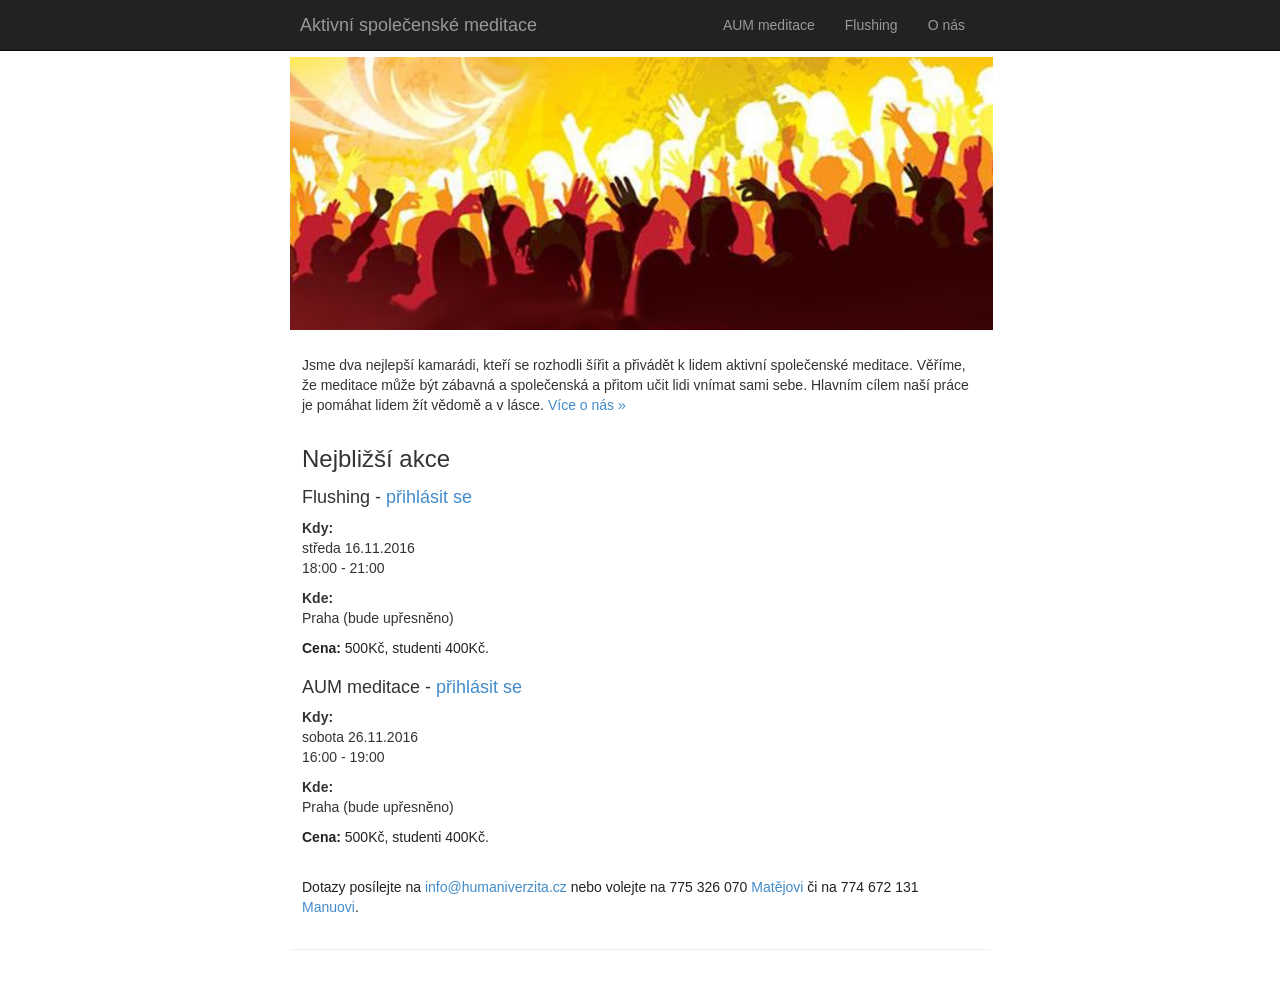
==== index.html @ d00f50be "Merge branch 'devB'" ====
<!DOCTYPE html>
<html class=" js flexbox flexboxlegacy canvas canvastext webgl no-touch geolocation postmessage websqldatabase indexeddb hashchange history draganddrop websockets rgba hsla multiplebgs backgroundsize borderimage borderradius boxshadow textshadow opacity cssanimations csscolumns cssgradients cssreflections csstransforms no-csstransforms3d csstransitions fontface no-generatedcontent video audio localstorage sessionstorage webworkers applicationcache svg inlinesvg smil svgclippaths"><head><meta http-equiv="Content-Type" content="text/html; charset=UTF-8">
    
    <meta name="viewport" content="width=device-width, initial-scale=1.0">
    <title>Aktivní společenské meditace - Humaniverzita v ČR</title>

    <link rel="stylesheet" type="text/css" href="./src/css.css">
    
    <script src="./src/modernizr"></script>

    <script src="./src/jquery"></script>

    <script src="./src/bootstrap"></script>
    

    <style>
        h1,
        h2,
        h3 {
          margin-top: 31px;
          margin-bottom: 15px;
}
        p.bold {
            font-weight: bold;
        }
        .nav .nav-divider {
          background-color: #464646
        }
        img {
                padding: 11px;
                display: block;
                float:left;
        }
        .center-cropped {
          background-position: center center;
          background-repeat: no-repeat;
          overflow: hidden;
        }
        .basic-text-padding {
          padding: 12px;
        }
    </style>
</head>
<body>
    <div class="navbar navbar-inverse navbar-fixed-top">
        <div class="container" style="max-width:710px">
            <div class="navbar-header">
                <button type="button" class="navbar-toggle" data-toggle="collapse" data-target=".navbar-collapse">
                    <span class="icon-bar"></span>
                    <span class="icon-bar"></span>
                    <span class="icon-bar"></span>
                </button>
                <a class="navbar-brand" href="/">
                  
                Aktivní společenské meditace</a>
            </div>
            <div class="navbar-collapse collapse">
                <ul class="nav navbar-nav navbar-right">
                    <li><a href="/aum">AUM meditace</a></li>
                    <li><a href="h/flushing">Flushing</a></li>
                    <li class="nav-divider"> </li>

                    <li></li>
                    <li><a href="/about">O nás</a></li>
                </ul>
            </div>
        </div>
    </div>
    <div class="container body-content" style="padding:0">
        <div style="max-width:700px; width:auto; margin:0 auto">
            


<img style="align-self:center; margin:0px; float:none; padding:0px; overflow: hidden; width:703px; padding-top:7px; padding-bottom:13px" src="./src/obr.jpg">

<div class="basic-text-padding">

    <p>
        Jsme dva nejlepší kamarádi, kteří se rozhodli šířit a přivádět k&nbsp;lidem aktivní společenské meditace.
        Věříme, že meditace může být zábavná a společenská a přitom učit lidi vnímat sami sebe. Hlavním
        cílem naší práce je pomáhat lidem žít vědomě a v lásce. <a href="http://aumhumaniverzita.azurewebsites.net/about">Více o nás »</a>

    </p>



    <h3 class="post-title">Nejbližší akce</h3>


    <h4>Flushing - <a target="_blank" href="https://docs.google.com/forms/d/e/1FAIpQLScLzZDaYFZD_hgGGWgdU2LEBiwb7b8utNqOBvWHoCxd4NHK_A/viewform">přihlásit se</a></h4>

    
    

    <div class="entry clearfix">
        <p>
            <strong>Kdy:</strong><br>
            středa 16.11.2016<br>18:00 - 21:00
        </p>

        <p>
            <strong>Kde:</strong><br>
            Praha (bude upřesněno)
        </p>

        <p><span style="color: #222222;"><strong>Cena:</strong> 500Kč, studenti 400Kč.</span></p>
    </div>


    <h4>AUM meditace - <a target="_blank" href="https://docs.google.com/forms/d/e/1FAIpQLSdIraZk5XUZr_aArlcseeiZ6dBXswNpOEfl-w65aJsZgCQpZQ/viewform">přihlásit se</a></h4>

    <div class="entry clearfix">
        <p>
            <strong>Kdy:</strong><br>
            sobota 26.11.2016<br>16:00 - 19:00
        </p>

        <p>
            <strong>Kde:</strong><br>
            Praha (bude upřesněno)
        </p>

        <p><span style="color: #222222;"><strong>Cena:</strong> 500Kč, studenti 400Kč.</span></p>

    </div>


    <div style="margin-top: 20px">
        <span style="color: #222222">
            Dotazy posílejte na <a href="mailto:info@humaniverzita.cz">info@humaniverzita.cz</a> nebo volejte na 775&nbsp;326&nbsp;070 <a href="http://aumhumaniverzita.azurewebsites.net/About">Matějovi</a>
            či na 774&nbsp;672&nbsp;131 <a href="http://aumhumaniverzita.azurewebsites.net/About">Manuovi</a>.
        </span>
    </div>
</div>
            <hr>
            <footer>
                
            </footer>
        </div>
        
    </div>

</body></html>
---- src/css.css ----
article,aside,details,figcaption,figure,footer,header,hgroup,main,nav,section,summary{display:block}audio,canvas,video{display:inline-block}audio:not([controls]){display:none;height:0}[hidden]{display:none}html{font-family:sans-serif;-webkit-text-size-adjust:100%;-ms-text-size-adjust:100%}body{margin:0}a:focus{outline:thin dotted}a:active,a:hover{outline:0}h1{margin:.67em 0;font-size:2em}abbr[title]{border-bottom:1px dotted}b,strong{font-weight:bold}dfn{font-style:italic}hr{height:0;-moz-box-sizing:content-box;box-sizing:content-box}mark{color:#000;background:#ff0}code,kbd,pre,samp{font-family:monospace,serif;font-size:1em}pre{white-space:pre-wrap}q{quotes:"“" "”" "‘" "’"}small{font-size:80%}sub,sup{position:relative;font-size:75%;line-height:0;vertical-align:baseline}sup{top:-.5em}sub{bottom:-.25em}img{border:0}svg:not(:root){overflow:hidden}figure{margin:0}fieldset{padding:.35em .625em .75em;margin:0 2px;border:1px solid silver}legend{padding:0;border:0}button,input,select,textarea{margin:0;font-family:inherit;font-size:100%}button,input{line-height:normal}button,select{text-transform:none}button,html input[type="button"],input[type="reset"],input[type="submit"]{cursor:pointer;-webkit-appearance:button}button[disabled],html input[disabled]{cursor:default}input[type="checkbox"],input[type="radio"]{padding:0;box-sizing:border-box}input[type="search"]{-webkit-box-sizing:content-box;-moz-box-sizing:content-box;box-sizing:content-box;-webkit-appearance:textfield}input[type="search"]::-webkit-search-cancel-button,input[type="search"]::-webkit-search-decoration{-webkit-appearance:none}button::-moz-focus-inner,input::-moz-focus-inner{padding:0;border:0}textarea{overflow:auto;vertical-align:top}table{border-collapse:collapse;border-spacing:0}@media print{*{color:#000!important;text-shadow:none!important;background:transparent!important;box-shadow:none!important}a,a:visited{text-decoration:underline}a[href]:after{content:" (" attr(href) ")"}abbr[title]:after{content:" (" attr(title) ")"}.ir a:after,a[href^="javascript:"]:after,a[href^="#"]:after{content:""}pre,blockquote{border:1px solid #999;page-break-inside:avoid}thead{display:table-header-group}tr,img{page-break-inside:avoid}img{max-width:100%!important}@page{margin:2cm .5cm}p,h2,h3{orphans:3;widows:3}h2,h3{page-break-after:avoid}.navbar{display:none}.table td,.table th{background-color:#fff!important}.btn>.caret,.dropup>.btn>.caret{border-top-color:#000!important}.label{border:1px solid #000}.table{border-collapse:collapse!important}.table-bordered th,.table-bordered td{border:1px solid #ddd!important}}*,*:before,*:after{-webkit-box-sizing:border-box;-moz-box-sizing:border-box;box-sizing:border-box}html{font-size:62.5%;-webkit-tap-highlight-color:rgba(0,0,0,0)}body{font-family:"Helvetica Neue",Helvetica,Arial,sans-serif;font-size:14px;line-height:1.428571429;color:#333;background-color:#fff}input,button,select,textarea{font-family:inherit;font-size:inherit;line-height:inherit}button,input,select[multiple],textarea{background-image:none}a{color:#428bca;text-decoration:none}a:hover,a:focus{color:#2a6496;text-decoration:underline}a:focus{outline:thin dotted #333;outline:5px auto -webkit-focus-ring-color;outline-offset:-2px}img{vertical-align:middle}.img-responsive{display:block;height:auto;max-width:100%}.img-rounded{border-radius:6px}.img-thumbnail{display:inline-block;height:auto;max-width:100%;padding:4px;line-height:1.428571429;background-color:#fff;border:1px solid #ddd;border-radius:4px;-webkit-transition:all .2s ease-in-out;transition:all .2s ease-in-out}.img-circle{border-radius:50%}hr{margin-top:20px;margin-bottom:20px;border:0;border-top:1px solid #eee}.sr-only{position:absolute;width:1px;height:1px;padding:0;margin:-1px;overflow:hidden;clip:rect(0 0 0 0);border:0}p{margin:0 0 10px}.lead{margin-bottom:20px;font-size:16.099999999999998px;font-weight:200;line-height:1.4}@media(min-width:768px){.lead{font-size:21px}}small{font-size:85%}cite{font-style:normal}.text-muted{color:#999}.text-primary{color:#428bca}.text-warning{color:#c09853}.text-danger{color:#b94a48}.text-success{color:#468847}.text-info{color:#3a87ad}.text-left{text-align:left}.text-right{text-align:right}.text-center{text-align:center}h1,h2,h3,h4,h5,h6,.h1,.h2,.h3,.h4,.h5,.h6{font-family:"Helvetica Neue",Helvetica,Arial,sans-serif;font-weight:500;line-height:1.1}h1 small,h2 small,h3 small,h4 small,h5 small,h6 small,.h1 small,.h2 small,.h3 small,.h4 small,.h5 small,.h6 small{font-weight:normal;line-height:1;color:#999}h1,h2,h3{margin-top:20px;margin-bottom:10px}h4,h5,h6{margin-top:10px;margin-bottom:10px}h1,.h1{font-size:36px}h2,.h2{font-size:30px}h3,.h3{font-size:24px}h4,.h4{font-size:18px}h5,.h5{font-size:14px}h6,.h6{font-size:12px}h1 small,.h1 small{font-size:24px}h2 small,.h2 small{font-size:18px}h3 small,.h3 small,h4 small,.h4 small{font-size:14px}.page-header{padding-bottom:9px;margin:40px 0 20px;border-bottom:1px solid #eee}ul,ol{margin-top:0;margin-bottom:10px}ul ul,ol ul,ul ol,ol ol{margin-bottom:0}.list-unstyled{padding-left:0;list-style:none}.list-inline{padding-left:0;list-style:none}.list-inline>li{display:inline-block;padding-right:5px;padding-left:5px}dl{margin-bottom:20px}dt,dd{line-height:1.428571429}dt{font-weight:bold}dd{margin-left:0}@media(min-width:768px){.dl-horizontal dt{float:left;width:160px;overflow:hidden;clear:left;text-align:right;text-overflow:ellipsis;white-space:nowrap}.dl-horizontal dd{margin-left:180px}.dl-horizontal dd:before,.dl-horizontal dd:after{display:table;content:" "}.dl-horizontal dd:after{clear:both}.dl-horizontal dd:before,.dl-horizontal dd:after{display:table;content:" "}.dl-horizontal dd:after{clear:both}}abbr[title],abbr[data-original-title]{cursor:help;border-bottom:1px dotted #999}abbr.initialism{font-size:90%;text-transform:uppercase}blockquote{padding:10px 20px;margin:0 0 20px;border-left:5px solid #eee}blockquote p{font-size:17.5px;font-weight:300;line-height:1.25}blockquote p:last-child{margin-bottom:0}blockquote small{display:block;line-height:1.428571429;color:#999}blockquote small:before{content:'— '}blockquote.pull-right{padding-right:15px;padding-left:0;border-right:5px solid #eee;border-left:0}blockquote.pull-right p,blockquote.pull-right small{text-align:right}blockquote.pull-right small:before{content:''}blockquote.pull-right small:after{content:' —'}q:before,q:after,blockquote:before,blockquote:after{content:""}address{display:block;margin-bottom:20px;font-style:normal;line-height:1.428571429}code,pre{font-family:Monaco,Menlo,Consolas,"Courier New",monospace}code{padding:2px 4px;font-size:90%;color:#c7254e;white-space:nowrap;background-color:#f9f2f4;border-radius:4px}pre{display:block;padding:9.5px;margin:0 0 10px;font-size:13px;line-height:1.428571429;color:#333;word-break:break-all;word-wrap:break-word;background-color:#f5f5f5;border:1px solid #ccc;border-radius:4px}pre.prettyprint{margin-bottom:20px}pre code{padding:0;font-size:inherit;color:inherit;white-space:pre-wrap;background-color:transparent;border:0}.pre-scrollable{max-height:340px;overflow-y:scroll}.container{padding-right:15px;padding-left:15px;margin-right:auto;margin-left:auto}.container:before,.container:after{display:table;content:" "}.container:after{clear:both}.container:before,.container:after{display:table;content:" "}.container:after{clear:both}.row{margin-right:-15px;margin-left:-15px}.row:before,.row:after{display:table;content:" "}.row:after{clear:both}.row:before,.row:after{display:table;content:" "}.row:after{clear:both}.col-xs-1,.col-xs-2,.col-xs-3,.col-xs-4,.col-xs-5,.col-xs-6,.col-xs-7,.col-xs-8,.col-xs-9,.col-xs-10,.col-xs-11,.col-xs-12,.col-sm-1,.col-sm-2,.col-sm-3,.col-sm-4,.col-sm-5,.col-sm-6,.col-sm-7,.col-sm-8,.col-sm-9,.col-sm-10,.col-sm-11,.col-sm-12,.col-md-1,.col-md-2,.col-md-3,.col-md-4,.col-md-5,.col-md-6,.col-md-7,.col-md-8,.col-md-9,.col-md-10,.col-md-11,.col-md-12,.col-lg-1,.col-lg-2,.col-lg-3,.col-lg-4,.col-lg-5,.col-lg-6,.col-lg-7,.col-lg-8,.col-lg-9,.col-lg-10,.col-lg-11,.col-lg-12{position:relative;min-height:1px;padding-right:15px;padding-left:15px}.col-xs-1,.col-xs-2,.col-xs-3,.col-xs-4,.col-xs-5,.col-xs-6,.col-xs-7,.col-xs-8,.col-xs-9,.col-xs-10,.col-xs-11{float:left}.col-xs-1{width:8.333333333333332%}.col-xs-2{width:16.666666666666664%}.col-xs-3{width:25%}.col-xs-4{width:33.33333333333333%}.col-xs-5{width:41.66666666666667%}.col-xs-6{width:50%}.col-xs-7{width:58.333333333333336%}.col-xs-8{width:66.66666666666666%}.col-xs-9{width:75%}.col-xs-10{width:83.33333333333334%}.col-xs-11{width:91.66666666666666%}.col-xs-12{width:100%}@media(min-width:768px){.container{max-width:750px}.col-sm-1,.col-sm-2,.col-sm-3,.col-sm-4,.col-sm-5,.col-sm-6,.col-sm-7,.col-sm-8,.col-sm-9,.col-sm-10,.col-sm-11{float:left}.col-sm-1{width:8.333333333333332%}.col-sm-2{width:16.666666666666664%}.col-sm-3{width:25%}.col-sm-4{width:33.33333333333333%}.col-sm-5{width:41.66666666666667%}.col-sm-6{width:50%}.col-sm-7{width:58.333333333333336%}.col-sm-8{width:66.66666666666666%}.col-sm-9{width:75%}.col-sm-10{width:83.33333333333334%}.col-sm-11{width:91.66666666666666%}.col-sm-12{width:100%}.col-sm-push-1{left:8.333333333333332%}.col-sm-push-2{left:16.666666666666664%}.col-sm-push-3{left:25%}.col-sm-push-4{left:33.33333333333333%}.col-sm-push-5{left:41.66666666666667%}.col-sm-push-6{left:50%}.col-sm-push-7{left:58.333333333333336%}.col-sm-push-8{left:66.66666666666666%}.col-sm-push-9{left:75%}.col-sm-push-10{left:83.33333333333334%}.col-sm-push-11{left:91.66666666666666%}.col-sm-pull-1{right:8.333333333333332%}.col-sm-pull-2{right:16.666666666666664%}.col-sm-pull-3{right:25%}.col-sm-pull-4{right:33.33333333333333%}.col-sm-pull-5{right:41.66666666666667%}.col-sm-pull-6{right:50%}.col-sm-pull-7{right:58.333333333333336%}.col-sm-pull-8{right:66.66666666666666%}.col-sm-pull-9{right:75%}.col-sm-pull-10{right:83.33333333333334%}.col-sm-pull-11{right:91.66666666666666%}.col-sm-offset-1{margin-left:8.333333333333332%}.col-sm-offset-2{margin-left:16.666666666666664%}.col-sm-offset-3{margin-left:25%}.col-sm-offset-4{margin-left:33.33333333333333%}.col-sm-offset-5{margin-left:41.66666666666667%}.col-sm-offset-6{margin-left:50%}.col-sm-offset-7{margin-left:58.333333333333336%}.col-sm-offset-8{margin-left:66.66666666666666%}.col-sm-offset-9{margin-left:75%}.col-sm-offset-10{margin-left:83.33333333333334%}.col-sm-offset-11{margin-left:91.66666666666666%}}@media(min-width:992px){.container{max-width:970px}.col-md-1,.col-md-2,.col-md-3,.col-md-4,.col-md-5,.col-md-6,.col-md-7,.col-md-8,.col-md-9,.col-md-10,.col-md-11{float:left}.col-md-1{width:8.333333333333332%}.col-md-2{width:16.666666666666664%}.col-md-3{width:25%}.col-md-4{width:33.33333333333333%}.col-md-5{width:41.66666666666667%}.col-md-6{width:50%}.col-md-7{width:58.333333333333336%}.col-md-8{width:66.66666666666666%}.col-md-9{width:75%}.col-md-10{width:83.33333333333334%}.col-md-11{width:91.66666666666666%}.col-md-12{width:100%}.col-md-push-0{left:auto}.col-md-push-1{left:8.333333333333332%}.col-md-push-2{left:16.666666666666664%}.col-md-push-3{left:25%}.col-md-push-4{left:33.33333333333333%}.col-md-push-5{left:41.66666666666667%}.col-md-push-6{left:50%}.col-md-push-7{left:58.333333333333336%}.col-md-push-8{left:66.66666666666666%}.col-md-push-9{left:75%}.col-md-push-10{left:83.33333333333334%}.col-md-push-11{left:91.66666666666666%}.col-md-pull-0{right:auto}.col-md-pull-1{right:8.333333333333332%}.col-md-pull-2{right:16.666666666666664%}.col-md-pull-3{right:25%}.col-md-pull-4{right:33.33333333333333%}.col-md-pull-5{right:41.66666666666667%}.col-md-pull-6{right:50%}.col-md-pull-7{right:58.333333333333336%}.col-md-pull-8{right:66.66666666666666%}.col-md-pull-9{right:75%}.col-md-pull-10{right:83.33333333333334%}.col-md-pull-11{right:91.66666666666666%}.col-md-offset-0{margin-left:0}.col-md-offset-1{margin-left:8.333333333333332%}.col-md-offset-2{margin-left:16.666666666666664%}.col-md-offset-3{margin-left:25%}.col-md-offset-4{margin-left:33.33333333333333%}.col-md-offset-5{margin-left:41.66666666666667%}.col-md-offset-6{margin-left:50%}.col-md-offset-7{margin-left:58.333333333333336%}.col-md-offset-8{margin-left:66.66666666666666%}.col-md-offset-9{margin-left:75%}.col-md-offset-10{margin-left:83.33333333333334%}.col-md-offset-11{margin-left:91.66666666666666%}}@media(min-width:1200px){.container{max-width:1170px}.col-lg-1,.col-lg-2,.col-lg-3,.col-lg-4,.col-lg-5,.col-lg-6,.col-lg-7,.col-lg-8,.col-lg-9,.col-lg-10,.col-lg-11{float:left}.col-lg-1{width:8.333333333333332%}.col-lg-2{width:16.666666666666664%}.col-lg-3{width:25%}.col-lg-4{width:33.33333333333333%}.col-lg-5{width:41.66666666666667%}.col-lg-6{width:50%}.col-lg-7{width:58.333333333333336%}.col-lg-8{width:66.66666666666666%}.col-lg-9{width:75%}.col-lg-10{width:83.33333333333334%}.col-lg-11{width:91.66666666666666%}.col-lg-12{width:100%}.col-lg-push-0{left:auto}.col-lg-push-1{left:8.333333333333332%}.col-lg-push-2{left:16.666666666666664%}.col-lg-push-3{left:25%}.col-lg-push-4{left:33.33333333333333%}.col-lg-push-5{left:41.66666666666667%}.col-lg-push-6{left:50%}.col-lg-push-7{left:58.333333333333336%}.col-lg-push-8{left:66.66666666666666%}.col-lg-push-9{left:75%}.col-lg-push-10{left:83.33333333333334%}.col-lg-push-11{left:91.66666666666666%}.col-lg-pull-0{right:auto}.col-lg-pull-1{right:8.333333333333332%}.col-lg-pull-2{right:16.666666666666664%}.col-lg-pull-3{right:25%}.col-lg-pull-4{right:33.33333333333333%}.col-lg-pull-5{right:41.66666666666667%}.col-lg-pull-6{right:50%}.col-lg-pull-7{right:58.333333333333336%}.col-lg-pull-8{right:66.66666666666666%}.col-lg-pull-9{right:75%}.col-lg-pull-10{right:83.33333333333334%}.col-lg-pull-11{right:91.66666666666666%}.col-lg-offset-0{margin-left:0}.col-lg-offset-1{margin-left:8.333333333333332%}.col-lg-offset-2{margin-left:16.666666666666664%}.col-lg-offset-3{margin-left:25%}.col-lg-offset-4{margin-left:33.33333333333333%}.col-lg-offset-5{margin-left:41.66666666666667%}.col-lg-offset-6{margin-left:50%}.col-lg-offset-7{margin-left:58.333333333333336%}.col-lg-offset-8{margin-left:66.66666666666666%}.col-lg-offset-9{margin-left:75%}.col-lg-offset-10{margin-left:83.33333333333334%}.col-lg-offset-11{margin-left:91.66666666666666%}}table{max-width:100%;background-color:transparent}th{text-align:left}.table{width:100%;margin-bottom:20px}.table thead>tr>th,.table tbody>tr>th,.table tfoot>tr>th,.table thead>tr>td,.table tbody>tr>td,.table tfoot>tr>td{padding:8px;line-height:1.428571429;vertical-align:top;border-top:1px solid #ddd}.table thead>tr>th{vertical-align:bottom;border-bottom:2px solid #ddd}.table caption+thead tr:first-child th,.table colgroup+thead tr:first-child th,.table thead:first-child tr:first-child th,.table caption+thead tr:first-child td,.table colgroup+thead tr:first-child td,.table thead:first-child tr:first-child td{border-top:0}.table tbody+tbody{border-top:2px solid #ddd}.table .table{background-color:#fff}.table-condensed thead>tr>th,.table-condensed tbody>tr>th,.table-condensed tfoot>tr>th,.table-condensed thead>tr>td,.table-condensed tbody>tr>td,.table-condensed tfoot>tr>td{padding:5px}.table-bordered{border:1px solid #ddd}.table-bordered>thead>tr>th,.table-bordered>tbody>tr>th,.table-bordered>tfoot>tr>th,.table-bordered>thead>tr>td,.table-bordered>tbody>tr>td,.table-bordered>tfoot>tr>td{border:1px solid #ddd}.table-bordered>thead>tr>th,.table-bordered>thead>tr>td{border-bottom-width:2px}.table-striped>tbody>tr:nth-child(odd)>td,.table-striped>tbody>tr:nth-child(odd)>th{background-color:#f9f9f9}.table-hover>tbody>tr:hover>td,.table-hover>tbody>tr:hover>th{background-color:#f5f5f5}table col[class*="col-"]{display:table-column;float:none}table td[class*="col-"],table th[class*="col-"]{display:table-cell;float:none}.table>thead>tr>td.active,.table>tbody>tr>td.active,.table>tfoot>tr>td.active,.table>thead>tr>th.active,.table>tbody>tr>th.active,.table>tfoot>tr>th.active,.table>thead>tr.active>td,.table>tbody>tr.active>td,.table>tfoot>tr.active>td,.table>thead>tr.active>th,.table>tbody>tr.active>th,.table>tfoot>tr.active>th{background-color:#f5f5f5}.table>thead>tr>td.success,.table>tbody>tr>td.success,.table>tfoot>tr>td.success,.table>thead>tr>th.success,.table>tbody>tr>th.success,.table>tfoot>tr>th.success,.table>thead>tr.success>td,.table>tbody>tr.success>td,.table>tfoot>tr.success>td,.table>thead>tr.success>th,.table>tbody>tr.success>th,.table>tfoot>tr.success>th{background-color:#dff0d8;border-color:#d6e9c6}.table-hover>tbody>tr>td.success:hover,.table-hover>tbody>tr>th.success:hover,.table-hover>tbody>tr.success:hover>td{background-color:#d0e9c6;border-color:#c9e2b3}.table>thead>tr>td.danger,.table>tbody>tr>td.danger,.table>tfoot>tr>td.danger,.table>thead>tr>th.danger,.table>tbody>tr>th.danger,.table>tfoot>tr>th.danger,.table>thead>tr.danger>td,.table>tbody>tr.danger>td,.table>tfoot>tr.danger>td,.table>thead>tr.danger>th,.table>tbody>tr.danger>th,.table>tfoot>tr.danger>th{background-color:#f2dede;border-color:#eed3d7}.table-hover>tbody>tr>td.danger:hover,.table-hover>tbody>tr>th.danger:hover,.table-hover>tbody>tr.danger:hover>td{background-color:#ebcccc;border-color:#e6c1c7}.table>thead>tr>td.warning,.table>tbody>tr>td.warning,.table>tfoot>tr>td.warning,.table>thead>tr>th.warning,.table>tbody>tr>th.warning,.table>tfoot>tr>th.warning,.table>thead>tr.warning>td,.table>tbody>tr.warning>td,.table>tfoot>tr.warning>td,.table>thead>tr.warning>th,.table>tbody>tr.warning>th,.table>tfoot>tr.warning>th{background-color:#fcf8e3;border-color:#fbeed5}.table-hover>tbody>tr>td.warning:hover,.table-hover>tbody>tr>th.warning:hover,.table-hover>tbody>tr.warning:hover>td{background-color:#faf2cc;border-color:#f8e5be}@media(max-width:768px){.table-responsive{width:100%;margin-bottom:15px;overflow-x:scroll;overflow-y:hidden;border:1px solid #ddd}.table-responsive>.table{margin-bottom:0;background-color:#fff}.table-responsive>.table>thead>tr>th,.table-responsive>.table>tbody>tr>th,.table-responsive>.table>tfoot>tr>th,.table-responsive>.table>thead>tr>td,.table-responsive>.table>tbody>tr>td,.table-responsive>.table>tfoot>tr>td{white-space:nowrap}.table-responsive>.table-bordered{border:0}.table-responsive>.table-bordered>thead>tr>th:first-child,.table-responsive>.table-bordered>tbody>tr>th:first-child,.table-responsive>.table-bordered>tfoot>tr>th:first-child,.table-responsive>.table-bordered>thead>tr>td:first-child,.table-responsive>.table-bordered>tbody>tr>td:first-child,.table-responsive>.table-bordered>tfoot>tr>td:first-child{border-left:0}.table-responsive>.table-bordered>thead>tr>th:last-child,.table-responsive>.table-bordered>tbody>tr>th:last-child,.table-responsive>.table-bordered>tfoot>tr>th:last-child,.table-responsive>.table-bordered>thead>tr>td:last-child,.table-responsive>.table-bordered>tbody>tr>td:last-child,.table-responsive>.table-bordered>tfoot>tr>td:last-child{border-right:0}.table-responsive>.table-bordered>thead>tr:last-child>th,.table-responsive>.table-bordered>tbody>tr:last-child>th,.table-responsive>.table-bordered>tfoot>tr:last-child>th,.table-responsive>.table-bordered>thead>tr:last-child>td,.table-responsive>.table-bordered>tbody>tr:last-child>td,.table-responsive>.table-bordered>tfoot>tr:last-child>td{border-bottom:0}}fieldset{padding:0;margin:0;border:0}legend{display:block;width:100%;padding:0;margin-bottom:20px;font-size:21px;line-height:inherit;color:#333;border:0;border-bottom:1px solid #e5e5e5}label{display:inline-block;margin-bottom:5px;font-weight:bold}input[type="search"]{-webkit-box-sizing:border-box;-moz-box-sizing:border-box;box-sizing:border-box}input[type="radio"],input[type="checkbox"]{margin:4px 0 0;margin-top:1px \9;line-height:normal}input[type="file"]{display:block}select[multiple],select[size]{height:auto}select optgroup{font-family:inherit;font-size:inherit;font-style:inherit}input[type="file"]:focus,input[type="radio"]:focus,input[type="checkbox"]:focus{outline:thin dotted #333;outline:5px auto -webkit-focus-ring-color;outline-offset:-2px}input[type="number"]::-webkit-outer-spin-button,input[type="number"]::-webkit-inner-spin-button{height:auto}.form-control:-moz-placeholder{color:#999}.form-control::-moz-placeholder{color:#999}.form-control:-ms-input-placeholder{color:#999}.form-control::-webkit-input-placeholder{color:#999}.form-control{display:block;width:100%;height:34px;padding:6px 12px;font-size:14px;line-height:1.428571429;color:#555;vertical-align:middle;background-color:#fff;border:1px solid #ccc;border-radius:4px;-webkit-box-shadow:inset 0 1px 1px rgba(0,0,0,.075);box-shadow:inset 0 1px 1px rgba(0,0,0,.075);-webkit-transition:border-color ease-in-out .15s,box-shadow ease-in-out .15s;transition:border-color ease-in-out .15s,box-shadow ease-in-out .15s}.form-control:focus{border-color:#66afe9;outline:0;-webkit-box-shadow:inset 0 1px 1px rgba(0,0,0,.075),0 0 8px rgba(102,175,233,.6);box-shadow:inset 0 1px 1px rgba(0,0,0,.075),0 0 8px rgba(102,175,233,.6)}.form-control[disabled],.form-control[readonly],fieldset[disabled] .form-control{cursor:not-allowed;background-color:#eee}textarea.form-control{height:auto}.form-group{margin-bottom:15px}.radio,.checkbox{display:block;min-height:20px;padding-left:20px;margin-top:10px;margin-bottom:10px;vertical-align:middle}.radio label,.checkbox label{display:inline;margin-bottom:0;font-weight:normal;cursor:pointer}.radio input[type="radio"],.radio-inline input[type="radio"],.checkbox input[type="checkbox"],.checkbox-inline input[type="checkbox"]{float:left;margin-left:-20px}.radio+.radio,.checkbox+.checkbox{margin-top:-5px}.radio-inline,.checkbox-inline{display:inline-block;padding-left:20px;margin-bottom:0;font-weight:normal;vertical-align:middle;cursor:pointer}.radio-inline+.radio-inline,.checkbox-inline+.checkbox-inline{margin-top:0;margin-left:10px}input[type="radio"][disabled],input[type="checkbox"][disabled],.radio[disabled],.radio-inline[disabled],.checkbox[disabled],.checkbox-inline[disabled],fieldset[disabled] input[type="radio"],fieldset[disabled] input[type="checkbox"],fieldset[disabled] .radio,fieldset[disabled] .radio-inline,fieldset[disabled] .checkbox,fieldset[disabled] .checkbox-inline{cursor:not-allowed}.input-sm{height:30px;padding:5px 10px;font-size:12px;line-height:1.5;border-radius:3px}select.input-sm{height:30px;line-height:30px}textarea.input-sm{height:auto}.input-lg{height:45px;padding:10px 16px;font-size:18px;line-height:1.33;border-radius:6px}select.input-lg{height:45px;line-height:45px}textarea.input-lg{height:auto}.has-warning .help-block,.has-warning .control-label{color:#c09853}.has-warning .form-control{border-color:#c09853;-webkit-box-shadow:inset 0 1px 1px rgba(0,0,0,.075);box-shadow:inset 0 1px 1px rgba(0,0,0,.075)}.has-warning .form-control:focus{border-color:#a47e3c;-webkit-box-shadow:inset 0 1px 1px rgba(0,0,0,.075),0 0 6px #dbc59e;box-shadow:inset 0 1px 1px rgba(0,0,0,.075),0 0 6px #dbc59e}.has-warning .input-group-addon{color:#c09853;background-color:#fcf8e3;border-color:#c09853}.has-error .help-block,.has-error .control-label{color:#b94a48}.has-error .form-control{border-color:#b94a48;-webkit-box-shadow:inset 0 1px 1px rgba(0,0,0,.075);box-shadow:inset 0 1px 1px rgba(0,0,0,.075)}.has-error .form-control:focus{border-color:#953b39;-webkit-box-shadow:inset 0 1px 1px rgba(0,0,0,.075),0 0 6px #d59392;box-shadow:inset 0 1px 1px rgba(0,0,0,.075),0 0 6px #d59392}.has-error .input-group-addon{color:#b94a48;background-color:#f2dede;border-color:#b94a48}.has-success .help-block,.has-success .control-label{color:#468847}.has-success .form-control{border-color:#468847;-webkit-box-shadow:inset 0 1px 1px rgba(0,0,0,.075);box-shadow:inset 0 1px 1px rgba(0,0,0,.075)}.has-success .form-control:focus{border-color:#356635;-webkit-box-shadow:inset 0 1px 1px rgba(0,0,0,.075),0 0 6px #7aba7b;box-shadow:inset 0 1px 1px rgba(0,0,0,.075),0 0 6px #7aba7b}.has-success .input-group-addon{color:#468847;background-color:#dff0d8;border-color:#468847}.form-control-static{padding-top:7px;margin-bottom:0}.help-block{display:block;margin-top:5px;margin-bottom:10px;color:#737373}@media(min-width:768px){.form-inline .form-group{display:inline-block;margin-bottom:0;vertical-align:middle}.form-inline .form-control{display:inline-block}.form-inline .radio,.form-inline .checkbox{display:inline-block;padding-left:0;margin-top:0;margin-bottom:0}.form-inline .radio input[type="radio"],.form-inline .checkbox input[type="checkbox"]{float:none;margin-left:0}}.form-horizontal .control-label,.form-horizontal .radio,.form-horizontal .checkbox,.form-horizontal .radio-inline,.form-horizontal .checkbox-inline{padding-top:7px;margin-top:0;margin-bottom:0}.form-horizontal .form-group{margin-right:-15px;margin-left:-15px}.form-horizontal .form-group:before,.form-horizontal .form-group:after{display:table;content:" "}.form-horizontal .form-group:after{clear:both}.form-horizontal .form-group:before,.form-horizontal .form-group:after{display:table;content:" "}.form-horizontal .form-group:after{clear:both}@media(min-width:768px){.form-horizontal .control-label{text-align:right}}.btn{display:inline-block;padding:6px 12px;margin-bottom:0;font-size:14px;font-weight:normal;line-height:1.428571429;text-align:center;white-space:nowrap;vertical-align:middle;cursor:pointer;border:1px solid transparent;border-radius:4px;-webkit-user-select:none;-moz-user-select:none;-ms-user-select:none;-o-user-select:none;user-select:none}.btn:focus{outline:thin dotted #333;outline:5px auto -webkit-focus-ring-color;outline-offset:-2px}.btn:hover,.btn:focus{color:#333;text-decoration:none}.btn:active,.btn.active{background-image:none;outline:0;-webkit-box-shadow:inset 0 3px 5px rgba(0,0,0,.125);box-shadow:inset 0 3px 5px rgba(0,0,0,.125)}.btn.disabled,.btn[disabled],fieldset[disabled] .btn{pointer-events:none;cursor:not-allowed;opacity:.65;filter:alpha(opacity=65);-webkit-box-shadow:none;box-shadow:none}.btn-default{color:#333;background-color:#fff;border-color:#ccc}.btn-default:hover,.btn-default:focus,.btn-default:active,.btn-default.active,.open .dropdown-toggle.btn-default{color:#333;background-color:#ebebeb;border-color:#adadad}.btn-default:active,.btn-default.active,.open .dropdown-toggle.btn-default{background-image:none}.btn-default.disabled,.btn-default[disabled],fieldset[disabled] .btn-default,.btn-default.disabled:hover,.btn-default[disabled]:hover,fieldset[disabled] .btn-default:hover,.btn-default.disabled:focus,.btn-default[disabled]:focus,fieldset[disabled] .btn-default:focus,.btn-default.disabled:active,.btn-default[disabled]:active,fieldset[disabled] .btn-default:active,.btn-default.disabled.active,.btn-default[disabled].active,fieldset[disabled] .btn-default.active{background-color:#fff;border-color:#ccc}.btn-primary{color:#fff;background-color:#428bca;border-color:#357ebd}.btn-primary:hover,.btn-primary:focus,.btn-primary:active,.btn-primary.active,.open .dropdown-toggle.btn-primary{color:#fff;background-color:#3276b1;border-color:#285e8e}.btn-primary:active,.btn-primary.active,.open .dropdown-toggle.btn-primary{background-image:none}.btn-primary.disabled,.btn-primary[disabled],fieldset[disabled] .btn-primary,.btn-primary.disabled:hover,.btn-primary[disabled]:hover,fieldset[disabled] .btn-primary:hover,.btn-primary.disabled:focus,.btn-primary[disabled]:focus,fieldset[disabled] .btn-primary:focus,.btn-primary.disabled:active,.btn-primary[disabled]:active,fieldset[disabled] .btn-primary:active,.btn-primary.disabled.active,.btn-primary[disabled].active,fieldset[disabled] .btn-primary.active{background-color:#428bca;border-color:#357ebd}.btn-warning{color:#fff;background-color:#f0ad4e;border-color:#eea236}.btn-warning:hover,.btn-warning:focus,.btn-warning:active,.btn-warning.active,.open .dropdown-toggle.btn-warning{color:#fff;background-color:#ed9c28;border-color:#d58512}.btn-warning:active,.btn-warning.active,.open .dropdown-toggle.btn-warning{background-image:none}.btn-warning.disabled,.btn-warning[disabled],fieldset[disabled] .btn-warning,.btn-warning.disabled:hover,.btn-warning[disabled]:hover,fieldset[disabled] .btn-warning:hover,.btn-warning.disabled:focus,.btn-warning[disabled]:focus,fieldset[disabled] .btn-warning:focus,.btn-warning.disabled:active,.btn-warning[disabled]:active,fieldset[disabled] .btn-warning:active,.btn-warning.disabled.active,.btn-warning[disabled].active,fieldset[disabled] .btn-warning.active{background-color:#f0ad4e;border-color:#eea236}.btn-danger{color:#fff;background-color:#d9534f;border-color:#d43f3a}.btn-danger:hover,.btn-danger:focus,.btn-danger:active,.btn-danger.active,.open .dropdown-toggle.btn-danger{color:#fff;background-color:#d2322d;border-color:#ac2925}.btn-danger:active,.btn-danger.active,.open .dropdown-toggle.btn-danger{background-image:none}.btn-danger.disabled,.btn-danger[disabled],fieldset[disabled] .btn-danger,.btn-danger.disabled:hover,.btn-danger[disabled]:hover,fieldset[disabled] .btn-danger:hover,.btn-danger.disabled:focus,.btn-danger[disabled]:focus,fieldset[disabled] .btn-danger:focus,.btn-danger.disabled:active,.btn-danger[disabled]:active,fieldset[disabled] .btn-danger:active,.btn-danger.disabled.active,.btn-danger[disabled].active,fieldset[disabled] .btn-danger.active{background-color:#d9534f;border-color:#d43f3a}.btn-success{color:#fff;background-color:#5cb85c;border-color:#4cae4c}.btn-success:hover,.btn-success:focus,.btn-success:active,.btn-success.active,.open .dropdown-toggle.btn-success{color:#fff;background-color:#47a447;border-color:#398439}.btn-success:active,.btn-success.active,.open .dropdown-toggle.btn-success{background-image:none}.btn-success.disabled,.btn-success[disabled],fieldset[disabled] .btn-success,.btn-success.disabled:hover,.btn-success[disabled]:hover,fieldset[disabled] .btn-success:hover,.btn-success.disabled:focus,.btn-success[disabled]:focus,fieldset[disabled] .btn-success:focus,.btn-success.disabled:active,.btn-success[disabled]:active,fieldset[disabled] .btn-success:active,.btn-success.disabled.active,.btn-success[disabled].active,fieldset[disabled] .btn-success.active{background-color:#5cb85c;border-color:#4cae4c}.btn-info{color:#fff;background-color:#5bc0de;border-color:#46b8da}.btn-info:hover,.btn-info:focus,.btn-info:active,.btn-info.active,.open .dropdown-toggle.btn-info{color:#fff;background-color:#39b3d7;border-color:#269abc}.btn-info:active,.btn-info.active,.open .dropdown-toggle.btn-info{background-image:none}.btn-info.disabled,.btn-info[disabled],fieldset[disabled] .btn-info,.btn-info.disabled:hover,.btn-info[disabled]:hover,fieldset[disabled] .btn-info:hover,.btn-info.disabled:focus,.btn-info[disabled]:focus,fieldset[disabled] .btn-info:focus,.btn-info.disabled:active,.btn-info[disabled]:active,fieldset[disabled] .btn-info:active,.btn-info.disabled.active,.btn-info[disabled].active,fieldset[disabled] .btn-info.active{background-color:#5bc0de;border-color:#46b8da}.btn-link{font-weight:normal;color:#428bca;cursor:pointer;border-radius:0}.btn-link,.btn-link:active,.btn-link[disabled],fieldset[disabled] .btn-link{background-color:transparent;-webkit-box-shadow:none;box-shadow:none}.btn-link,.btn-link:hover,.btn-link:focus,.btn-link:active{border-color:transparent}.btn-link:hover,.btn-link:focus{color:#2a6496;text-decoration:underline;background-color:transparent}.btn-link[disabled]:hover,fieldset[disabled] .btn-link:hover,.btn-link[disabled]:focus,fieldset[disabled] .btn-link:focus{color:#999;text-decoration:none}.btn-lg{padding:10px 16px;font-size:18px;line-height:1.33;border-radius:6px}.btn-sm,.btn-xs{padding:5px 10px;font-size:12px;line-height:1.5;border-radius:3px}.btn-xs{padding:1px 5px}.btn-block{display:block;width:100%;padding-right:0;padding-left:0}.btn-block+.btn-block{margin-top:5px}input[type="submit"].btn-block,input[type="reset"].btn-block,input[type="button"].btn-block{width:100%}.fade{opacity:0;-webkit-transition:opacity .15s linear;transition:opacity .15s linear}.fade.in{opacity:1}.collapse{display:none}.collapse.in{display:block}.collapsing{position:relative;height:0;overflow:hidden;-webkit-transition:height .35s ease;transition:height .35s ease}@font-face{font-family:'Glyphicons Halflings';src:url('../fonts/glyphicons-halflings-regular.eot');src:url('../fonts/glyphicons-halflings-regular.eot?#iefix') format('embedded-opentype'),url('../fonts/glyphicons-halflings-regular.woff') format('woff'),url('../fonts/glyphicons-halflings-regular.ttf') format('truetype'),url('../fonts/glyphicons-halflings-regular.svg#glyphicons-halflingsregular') format('svg')}.glyphicon{position:relative;top:1px;display:inline-block;font-family:'Glyphicons Halflings';-webkit-font-smoothing:antialiased;font-style:normal;font-weight:normal;line-height:1}.glyphicon-asterisk:before{content:"*"}.glyphicon-plus:before{content:"+"}.glyphicon-euro:before{content:"€"}.glyphicon-minus:before{content:"−"}.glyphicon-cloud:before{content:"☁"}.glyphicon-envelope:before{content:"✉"}.glyphicon-pencil:before{content:"✏"}.glyphicon-glass:before{content:""}.glyphicon-music:before{content:""}.glyphicon-search:before{content:""}.glyphicon-heart:before{content:""}.glyphicon-star:before{content:""}.glyphicon-star-empty:before{content:""}.glyphicon-user:before{content:""}.glyphicon-film:before{content:""}.glyphicon-th-large:before{content:""}.glyphicon-th:before{content:""}.glyphicon-th-list:before{content:""}.glyphicon-ok:before{content:""}.glyphicon-remove:before{content:""}.glyphicon-zoom-in:before{content:""}.glyphicon-zoom-out:before{content:""}.glyphicon-off:before{content:""}.glyphicon-signal:before{content:""}.glyphicon-cog:before{content:""}.glyphicon-trash:before{content:""}.glyphicon-home:before{content:""}.glyphicon-file:before{content:""}.glyphicon-time:before{content:""}.glyphicon-road:before{content:""}.glyphicon-download-alt:before{content:""}.glyphicon-download:before{content:""}.glyphicon-upload:before{content:""}.glyphicon-inbox:before{content:""}.glyphicon-play-circle:before{content:""}.glyphicon-repeat:before{content:""}.glyphicon-refresh:before{content:""}.glyphicon-list-alt:before{content:""}.glyphicon-flag:before{content:""}.glyphicon-headphones:before{content:""}.glyphicon-volume-off:before{content:""}.glyphicon-volume-down:before{content:""}.glyphicon-volume-up:before{content:""}.glyphicon-qrcode:before{content:""}.glyphicon-barcode:before{content:""}.glyphicon-tag:before{content:""}.glyphicon-tags:before{content:""}.glyphicon-book:before{content:""}.glyphicon-print:before{content:""}.glyphicon-font:before{content:""}.glyphicon-bold:before{content:""}.glyphicon-italic:before{content:""}.glyphicon-text-height:before{content:""}.glyphicon-text-width:before{content:""}.glyphicon-align-left:before{content:""}.glyphicon-align-center:before{content:""}.glyphicon-align-right:before{content:""}.glyphicon-align-justify:before{content:""}.glyphicon-list:before{content:""}.glyphicon-indent-left:before{content:""}.glyphicon-indent-right:before{content:""}.glyphicon-facetime-video:before{content:""}.glyphicon-picture:before{content:""}.glyphicon-map-marker:before{content:""}.glyphicon-adjust:before{content:""}.glyphicon-tint:before{content:""}.glyphicon-edit:before{content:""}.glyphicon-share:before{content:""}.glyphicon-check:before{content:""}.glyphicon-move:before{content:""}.glyphicon-step-backward:before{content:""}.glyphicon-fast-backward:before{content:""}.glyphicon-backward:before{content:""}.glyphicon-play:before{content:""}.glyphicon-pause:before{content:""}.glyphicon-stop:before{content:""}.glyphicon-forward:before{content:""}.glyphicon-fast-forward:before{content:""}.glyphicon-step-forward:before{content:""}.glyphicon-eject:before{content:""}.glyphicon-chevron-left:before{content:""}.glyphicon-chevron-right:before{content:""}.glyphicon-plus-sign:before{content:""}.glyphicon-minus-sign:before{content:""}.glyphicon-remove-sign:before{content:""}.glyphicon-ok-sign:before{content:""}.glyphicon-question-sign:before{content:""}.glyphicon-info-sign:before{content:""}.glyphicon-screenshot:before{content:""}.glyphicon-remove-circle:before{content:""}.glyphicon-ok-circle:before{content:""}.glyphicon-ban-circle:before{content:""}.glyphicon-arrow-left:before{content:""}.glyphicon-arrow-right:before{content:""}.glyphicon-arrow-up:before{content:""}.glyphicon-arrow-down:before{content:""}.glyphicon-share-alt:before{content:""}.glyphicon-resize-full:before{content:""}.glyphicon-resize-small:before{content:""}.glyphicon-exclamation-sign:before{content:""}.glyphicon-gift:before{content:""}.glyphicon-leaf:before{content:""}.glyphicon-eye-open:before{content:""}.glyphicon-eye-close:before{content:""}.glyphicon-warning-sign:before{content:""}.glyphicon-plane:before{content:""}.glyphicon-random:before{content:""}.glyphicon-comment:before{content:""}.glyphicon-magnet:before{content:""}.glyphicon-chevron-up:before{content:""}.glyphicon-chevron-down:before{content:""}.glyphicon-retweet:before{content:""}.glyphicon-shopping-cart:before{content:""}.glyphicon-folder-close:before{content:""}.glyphicon-folder-open:before{content:""}.glyphicon-resize-vertical:before{content:""}.glyphicon-resize-horizontal:before{content:""}.glyphicon-hdd:before{content:""}.glyphicon-bullhorn:before{content:""}.glyphicon-certificate:before{content:""}.glyphicon-thumbs-up:before{content:""}.glyphicon-thumbs-down:before{content:""}.glyphicon-hand-right:before{content:""}.glyphicon-hand-left:before{content:""}.glyphicon-hand-up:before{content:""}.glyphicon-hand-down:before{content:""}.glyphicon-circle-arrow-right:before{content:""}.glyphicon-circle-arrow-left:before{content:""}.glyphicon-circle-arrow-up:before{content:""}.glyphicon-circle-arrow-down:before{content:""}.glyphicon-globe:before{content:""}.glyphicon-tasks:before{content:""}.glyphicon-filter:before{content:""}.glyphicon-fullscreen:before{content:""}.glyphicon-dashboard:before{content:""}.glyphicon-heart-empty:before{content:""}.glyphicon-link:before{content:""}.glyphicon-phone:before{content:""}.glyphicon-usd:before{content:""}.glyphicon-gbp:before{content:""}.glyphicon-sort:before{content:""}.glyphicon-sort-by-alphabet:before{content:""}.glyphicon-sort-by-alphabet-alt:before{content:""}.glyphicon-sort-by-order:before{content:""}.glyphicon-sort-by-order-alt:before{content:""}.glyphicon-sort-by-attributes:before{content:""}.glyphicon-sort-by-attributes-alt:before{content:""}.glyphicon-unchecked:before{content:""}.glyphicon-expand:before{content:""}.glyphicon-collapse-down:before{content:""}.glyphicon-collapse-up:before{content:""}.glyphicon-log-in:before{content:""}.glyphicon-flash:before{content:""}.glyphicon-log-out:before{content:""}.glyphicon-new-window:before{content:""}.glyphicon-record:before{content:""}.glyphicon-save:before{content:""}.glyphicon-open:before{content:""}.glyphicon-saved:before{content:""}.glyphicon-import:before{content:""}.glyphicon-export:before{content:""}.glyphicon-send:before{content:""}.glyphicon-floppy-disk:before{content:""}.glyphicon-floppy-saved:before{content:""}.glyphicon-floppy-remove:before{content:""}.glyphicon-floppy-save:before{content:""}.glyphicon-floppy-open:before{content:""}.glyphicon-credit-card:before{content:""}.glyphicon-transfer:before{content:""}.glyphicon-cutlery:before{content:""}.glyphicon-header:before{content:""}.glyphicon-compressed:before{content:""}.glyphicon-earphone:before{content:""}.glyphicon-phone-alt:before{content:""}.glyphicon-tower:before{content:""}.glyphicon-stats:before{content:""}.glyphicon-sd-video:before{content:""}.glyphicon-hd-video:before{content:""}.glyphicon-subtitles:before{content:""}.glyphicon-sound-stereo:before{content:""}.glyphicon-sound-dolby:before{content:""}.glyphicon-sound-5-1:before{content:""}.glyphicon-sound-6-1:before{content:""}.glyphicon-sound-7-1:before{content:""}.glyphicon-copyright-mark:before{content:""}.glyphicon-registration-mark:before{content:""}.glyphicon-cloud-download:before{content:""}.glyphicon-cloud-upload:before{content:""}.glyphicon-tree-conifer:before{content:""}.glyphicon-tree-deciduous:before{content:""}.glyphicon-briefcase:before{content:"💼"}.glyphicon-calendar:before{content:"📅"}.glyphicon-pushpin:before{content:"📌"}.glyphicon-paperclip:before{content:"📎"}.glyphicon-camera:before{content:"📷"}.glyphicon-lock:before{content:"🔒"}.glyphicon-bell:before{content:"🔔"}.glyphicon-bookmark:before{content:"🔖"}.glyphicon-fire:before{content:"🔥"}.glyphicon-wrench:before{content:"🔧"}.caret{display:inline-block;width:0;height:0;margin-left:2px;vertical-align:middle;border-top:4px solid #000;border-right:4px solid transparent;border-bottom:0 dotted;border-left:4px solid transparent;content:""}.dropdown{position:relative}.dropdown-toggle:focus{outline:0}.dropdown-menu{position:absolute;top:100%;left:0;z-index:1000;display:none;float:left;min-width:160px;padding:5px 0;margin:2px 0 0;font-size:14px;list-style:none;background-color:#fff;border:1px solid #ccc;border:1px solid rgba(0,0,0,.15);border-radius:4px;-webkit-box-shadow:0 6px 12px rgba(0,0,0,.175);box-shadow:0 6px 12px rgba(0,0,0,.175);background-clip:padding-box}.dropdown-menu.pull-right{right:0;left:auto}.dropdown-menu .divider{height:1px;margin:9px 0;overflow:hidden;background-color:#e5e5e5}.dropdown-menu>li>a{display:block;padding:3px 20px;clear:both;font-weight:normal;line-height:1.428571429;color:#333;white-space:nowrap}.dropdown-menu>li>a:hover,.dropdown-menu>li>a:focus{color:#fff;text-decoration:none;background-color:#428bca}.dropdown-menu>.active>a,.dropdown-menu>.active>a:hover,.dropdown-menu>.active>a:focus{color:#fff;text-decoration:none;background-color:#428bca;outline:0}.dropdown-menu>.disabled>a,.dropdown-menu>.disabled>a:hover,.dropdown-menu>.disabled>a:focus{color:#999}.dropdown-menu>.disabled>a:hover,.dropdown-menu>.disabled>a:focus{text-decoration:none;cursor:not-allowed;background-color:transparent;background-image:none;filter:progid:DXImageTransform.Microsoft.gradient(enabled=false)}.open>.dropdown-menu{display:block}.open>a{outline:0}.dropdown-header{display:block;padding:3px 20px;font-size:12px;line-height:1.428571429;color:#999}.dropdown-backdrop{position:fixed;top:0;right:0;bottom:0;left:0;z-index:990}.pull-right>.dropdown-menu{right:0;left:auto}.dropup .caret,.navbar-fixed-bottom .dropdown .caret{border-top:0 dotted;border-bottom:4px solid #000;content:""}.dropup .dropdown-menu,.navbar-fixed-bottom .dropdown .dropdown-menu{top:auto;bottom:100%;margin-bottom:1px}@media(min-width:768px){.navbar-right .dropdown-menu{right:0;left:auto}}.btn-default .caret{border-top-color:#333}.btn-primary .caret,.btn-success .caret,.btn-warning .caret,.btn-danger .caret,.btn-info .caret{border-top-color:#fff}.dropup .btn-default .caret{border-bottom-color:#333}.dropup .btn-primary .caret,.dropup .btn-success .caret,.dropup .btn-warning .caret,.dropup .btn-danger .caret,.dropup .btn-info .caret{border-bottom-color:#fff}.btn-group,.btn-group-vertical{position:relative;display:inline-block;vertical-align:middle}.btn-group>.btn,.btn-group-vertical>.btn{position:relative;float:left}.btn-group>.btn:hover,.btn-group-vertical>.btn:hover,.btn-group>.btn:focus,.btn-group-vertical>.btn:focus,.btn-group>.btn:active,.btn-group-vertical>.btn:active,.btn-group>.btn.active,.btn-group-vertical>.btn.active{z-index:2}.btn-group>.btn:focus,.btn-group-vertical>.btn:focus{outline:0}.btn-group .btn+.btn,.btn-group .btn+.btn-group,.btn-group .btn-group+.btn,.btn-group .btn-group+.btn-group{margin-left:-1px}.btn-toolbar:before,.btn-toolbar:after{display:table;content:" "}.btn-toolbar:after{clear:both}.btn-toolbar:before,.btn-toolbar:after{display:table;content:" "}.btn-toolbar:after{clear:both}.btn-toolbar .btn-group{float:left}.btn-toolbar>.btn+.btn,.btn-toolbar>.btn-group+.btn,.btn-toolbar>.btn+.btn-group,.btn-toolbar>.btn-group+.btn-group{margin-left:5px}.btn-group>.btn:not(:first-child):not(:last-child):not(.dropdown-toggle){border-radius:0}.btn-group>.btn:first-child{margin-left:0}.btn-group>.btn:first-child:not(:last-child):not(.dropdown-toggle){border-top-right-radius:0;border-bottom-right-radius:0}.btn-group>.btn:last-child:not(:first-child),.btn-group>.dropdown-toggle:not(:first-child){border-bottom-left-radius:0;border-top-left-radius:0}.btn-group>.btn-group{float:left}.btn-group>.btn-group:not(:first-child):not(:last-child)>.btn{border-radius:0}.btn-group>.btn-group:first-child>.btn:last-child,.btn-group>.btn-group:first-child>.dropdown-toggle{border-top-right-radius:0;border-bottom-right-radius:0}.btn-group>.btn-group:last-child>.btn:first-child{border-bottom-left-radius:0;border-top-left-radius:0}.btn-group .dropdown-toggle:active,.btn-group.open .dropdown-toggle{outline:0}.btn-group-xs>.btn{padding:5px 10px;padding:1px 5px;font-size:12px;line-height:1.5;border-radius:3px}.btn-group-sm>.btn{padding:5px 10px;font-size:12px;line-height:1.5;border-radius:3px}.btn-group-lg>.btn{padding:10px 16px;font-size:18px;line-height:1.33;border-radius:6px}.btn-group>.btn+.dropdown-toggle{padding-right:8px;padding-left:8px}.btn-group>.btn-lg+.dropdown-toggle{padding-right:12px;padding-left:12px}.btn-group.open .dropdown-toggle{-webkit-box-shadow:inset 0 3px 5px rgba(0,0,0,.125);box-shadow:inset 0 3px 5px rgba(0,0,0,.125)}.btn .caret{margin-left:0}.btn-lg .caret{border-width:5px 5px 0;border-bottom-width:0}.dropup .btn-lg .caret{border-width:0 5px 5px}.btn-group-vertical>.btn,.btn-group-vertical>.btn-group{display:block;float:none;width:100%;max-width:100%}.btn-group-vertical>.btn-group:before,.btn-group-vertical>.btn-group:after{display:table;content:" "}.btn-group-vertical>.btn-group:after{clear:both}.btn-group-vertical>.btn-group:before,.btn-group-vertical>.btn-group:after{display:table;content:" "}.btn-group-vertical>.btn-group:after{clear:both}.btn-group-vertical>.btn-group>.btn{float:none}.btn-group-vertical>.btn+.btn,.btn-group-vertical>.btn+.btn-group,.btn-group-vertical>.btn-group+.btn,.btn-group-vertical>.btn-group+.btn-group{margin-top:-1px;margin-left:0}.btn-group-vertical>.btn:not(:first-child):not(:last-child){border-radius:0}.btn-group-vertical>.btn:first-child:not(:last-child){border-top-right-radius:4px;border-bottom-right-radius:0;border-bottom-left-radius:0}.btn-group-vertical>.btn:last-child:not(:first-child){border-top-right-radius:0;border-bottom-left-radius:4px;border-top-left-radius:0}.btn-group-vertical>.btn-group:not(:first-child):not(:last-child)>.btn{border-radius:0}.btn-group-vertical>.btn-group:first-child>.btn:last-child,.btn-group-vertical>.btn-group:first-child>.dropdown-toggle{border-bottom-right-radius:0;border-bottom-left-radius:0}.btn-group-vertical>.btn-group:last-child>.btn:first-child{border-top-right-radius:0;border-top-left-radius:0}.btn-group-justified{display:table;width:100%;border-collapse:separate;table-layout:fixed}.btn-group-justified .btn{display:table-cell;float:none;width:1%}[data-toggle="buttons"]>.btn>input[type="radio"],[data-toggle="buttons"]>.btn>input[type="checkbox"]{display:none}.input-group{position:relative;display:table;border-collapse:separate}.input-group.col{float:none;padding-right:0;padding-left:0}.input-group .form-control{width:100%;margin-bottom:0}.input-group-lg>.form-control,.input-group-lg>.input-group-addon,.input-group-lg>.input-group-btn>.btn{height:45px;padding:10px 16px;font-size:18px;line-height:1.33;border-radius:6px}select.input-group-lg>.form-control,select.input-group-lg>.input-group-addon,select.input-group-lg>.input-group-btn>.btn{height:45px;line-height:45px}textarea.input-group-lg>.form-control,textarea.input-group-lg>.input-group-addon,textarea.input-group-lg>.input-group-btn>.btn{height:auto}.input-group-sm>.form-control,.input-group-sm>.input-group-addon,.input-group-sm>.input-group-btn>.btn{height:30px;padding:5px 10px;font-size:12px;line-height:1.5;border-radius:3px}select.input-group-sm>.form-control,select.input-group-sm>.input-group-addon,select.input-group-sm>.input-group-btn>.btn{height:30px;line-height:30px}textarea.input-group-sm>.form-control,textarea.input-group-sm>.input-group-addon,textarea.input-group-sm>.input-group-btn>.btn{height:auto}.input-group-addon,.input-group-btn,.input-group .form-control{display:table-cell}.input-group-addon:not(:first-child):not(:last-child),.input-group-btn:not(:first-child):not(:last-child),.input-group .form-control:not(:first-child):not(:last-child){border-radius:0}.input-group-addon,.input-group-btn{width:1%;white-space:nowrap;vertical-align:middle}.input-group-addon{padding:6px 12px;font-size:14px;font-weight:normal;line-height:1;text-align:center;background-color:#eee;border:1px solid #ccc;border-radius:4px}.input-group-addon.input-sm{padding:5px 10px;font-size:12px;border-radius:3px}.input-group-addon.input-lg{padding:10px 16px;font-size:18px;border-radius:6px}.input-group-addon input[type="radio"],.input-group-addon input[type="checkbox"]{margin-top:0}.input-group .form-control:first-child,.input-group-addon:first-child,.input-group-btn:first-child>.btn,.input-group-btn:first-child>.dropdown-toggle,.input-group-btn:last-child>.btn:not(:last-child):not(.dropdown-toggle){border-top-right-radius:0;border-bottom-right-radius:0}.input-group-addon:first-child{border-right:0}.input-group .form-control:last-child,.input-group-addon:last-child,.input-group-btn:last-child>.btn,.input-group-btn:last-child>.dropdown-toggle,.input-group-btn:first-child>.btn:not(:first-child){border-bottom-left-radius:0;border-top-left-radius:0}.input-group-addon:last-child{border-left:0}.input-group-btn{position:relative;white-space:nowrap}.input-group-btn>.btn{position:relative}.input-group-btn>.btn+.btn{margin-left:-4px}.input-group-btn>.btn:hover,.input-group-btn>.btn:active{z-index:2}.nav{padding-left:0;margin-bottom:0;list-style:none}.nav:before,.nav:after{display:table;content:" "}.nav:after{clear:both}.nav:before,.nav:after{display:table;content:" "}.nav:after{clear:both}.nav>li{position:relative;display:block}.nav>li>a{position:relative;display:block;padding:10px 15px}.nav>li>a:hover,.nav>li>a:focus{text-decoration:none;background-color:#eee}.nav>li.disabled>a{color:#999}.nav>li.disabled>a:hover,.nav>li.disabled>a:focus{color:#999;text-decoration:none;cursor:not-allowed;background-color:transparent}.nav .open>a,.nav .open>a:hover,.nav .open>a:focus{background-color:#eee;border-color:#428bca}.nav .nav-divider{height:1px;margin:9px 0;overflow:hidden;background-color:#e5e5e5}.nav>li>a>img{max-width:none}.nav-tabs{border-bottom:1px solid #ddd}.nav-tabs>li{float:left;margin-bottom:-1px}.nav-tabs>li>a{margin-right:2px;line-height:1.428571429;border:1px solid transparent;border-radius:4px 4px 0 0}.nav-tabs>li>a:hover{border-color:#eee #eee #ddd}.nav-tabs>li.active>a,.nav-tabs>li.active>a:hover,.nav-tabs>li.active>a:focus{color:#555;cursor:default;background-color:#fff;border:1px solid #ddd;border-bottom-color:transparent}.nav-tabs.nav-justified{width:100%;border-bottom:0}.nav-tabs.nav-justified>li{float:none}.nav-tabs.nav-justified>li>a{text-align:center}@media(min-width:768px){.nav-tabs.nav-justified>li{display:table-cell;width:1%}}.nav-tabs.nav-justified>li>a{margin-right:0;border-bottom:1px solid #ddd}.nav-tabs.nav-justified>.active>a{border-bottom-color:#fff}.nav-pills>li{float:left}.nav-pills>li>a{border-radius:5px}.nav-pills>li+li{margin-left:2px}.nav-pills>li.active>a,.nav-pills>li.active>a:hover,.nav-pills>li.active>a:focus{color:#fff;background-color:#428bca}.nav-stacked>li{float:none}.nav-stacked>li+li{margin-top:2px;margin-left:0}.nav-justified{width:100%}.nav-justified>li{float:none}.nav-justified>li>a{text-align:center}@media(min-width:768px){.nav-justified>li{display:table-cell;width:1%}}.nav-tabs-justified{border-bottom:0}.nav-tabs-justified>li>a{margin-right:0;border-bottom:1px solid #ddd}.nav-tabs-justified>.active>a{border-bottom-color:#fff}.tabbable:before,.tabbable:after{display:table;content:" "}.tabbable:after{clear:both}.tabbable:before,.tabbable:after{display:table;content:" "}.tabbable:after{clear:both}.tab-content>.tab-pane,.pill-content>.pill-pane{display:none}.tab-content>.active,.pill-content>.active{display:block}.nav .caret{border-top-color:#428bca;border-bottom-color:#428bca}.nav a:hover .caret{border-top-color:#2a6496;border-bottom-color:#2a6496}.nav-tabs .dropdown-menu{margin-top:-1px;border-top-right-radius:0;border-top-left-radius:0}.navbar{position:relative;z-index:1000;min-height:50px;margin-bottom:20px;border:1px solid transparent}.navbar:before,.navbar:after{display:table;content:" "}.navbar:after{clear:both}.navbar:before,.navbar:after{display:table;content:" "}.navbar:after{clear:both}@media(min-width:768px){.navbar{border-radius:4px}}.navbar-header:before,.navbar-header:after{display:table;content:" "}.navbar-header:after{clear:both}.navbar-header:before,.navbar-header:after{display:table;content:" "}.navbar-header:after{clear:both}@media(min-width:768px){.navbar-header{float:left}}.navbar-collapse{max-height:340px;padding-right:15px;padding-left:15px;overflow-x:visible;border-top:1px solid transparent;box-shadow:inset 0 1px 0 rgba(255,255,255,.1);-webkit-overflow-scrolling:touch}.navbar-collapse:before,.navbar-collapse:after{display:table;content:" "}.navbar-collapse:after{clear:both}.navbar-collapse:before,.navbar-collapse:after{display:table;content:" "}.navbar-collapse:after{clear:both}.navbar-collapse.in{overflow-y:auto}@media(min-width:768px){.navbar-collapse{width:auto;border-top:0;box-shadow:none}.navbar-collapse.collapse{display:block!important;height:auto!important;padding-bottom:0;overflow:visible!important}.navbar-collapse.in{overflow-y:visible}.navbar-collapse .navbar-nav.navbar-left:first-child{margin-left:-15px}.navbar-collapse .navbar-nav.navbar-right:last-child{margin-right:-15px}.navbar-collapse .navbar-text:last-child{margin-right:0}}.container>.navbar-header,.container>.navbar-collapse{margin-right:-15px;margin-left:-15px}@media(min-width:768px){.container>.navbar-header,.container>.navbar-collapse{margin-right:0;margin-left:0}}.navbar-static-top{border-width:0 0 1px}@media(min-width:768px){.navbar-static-top{border-radius:0}}.navbar-fixed-top,.navbar-fixed-bottom{position:fixed;right:0;left:0;border-width:0 0 1px}@media(min-width:768px){.navbar-fixed-top,.navbar-fixed-bottom{border-radius:0}}.navbar-fixed-top{top:0;z-index:1030}.navbar-fixed-bottom{bottom:0;margin-bottom:0}.navbar-brand{float:left;padding:15px 15px;font-size:18px;line-height:20px}.navbar-brand:hover,.navbar-brand:focus{text-decoration:none}@media(min-width:768px){.navbar>.container .navbar-brand{margin-left:-15px}}.navbar-toggle{position:relative;float:right;padding:9px 10px;margin-top:8px;margin-right:15px;margin-bottom:8px;background-color:transparent;border:1px solid transparent;border-radius:4px}.navbar-toggle .icon-bar{display:block;width:22px;height:2px;border-radius:1px}.navbar-toggle .icon-bar+.icon-bar{margin-top:4px}@media(min-width:768px){.navbar-toggle{display:none}}.navbar-nav{margin:7.5px -15px}.navbar-nav>li>a{padding-top:10px;padding-bottom:10px;line-height:20px}@media(max-width:767px){.navbar-nav .open .dropdown-menu{position:static;float:none;width:auto;margin-top:0;background-color:transparent;border:0;box-shadow:none}.navbar-nav .open .dropdown-menu>li>a,.navbar-nav .open .dropdown-menu .dropdown-header{padding:5px 15px 5px 25px}.navbar-nav .open .dropdown-menu>li>a{line-height:20px}.navbar-nav .open .dropdown-menu>li>a:hover,.navbar-nav .open .dropdown-menu>li>a:focus{background-image:none}}@media(min-width:768px){.navbar-nav{float:left;margin:0}.navbar-nav>li{float:left}.navbar-nav>li>a{padding-top:15px;padding-bottom:15px}}@media(min-width:768px){.navbar-left{float:left!important}.navbar-right{float:right!important}}.navbar-form{padding:10px 15px;margin-top:8px;margin-right:-15px;margin-bottom:8px;margin-left:-15px;border-top:1px solid transparent;border-bottom:1px solid transparent;-webkit-box-shadow:inset 0 1px 0 rgba(255,255,255,.1),0 1px 0 rgba(255,255,255,.1);box-shadow:inset 0 1px 0 rgba(255,255,255,.1),0 1px 0 rgba(255,255,255,.1)}@media(min-width:768px){.navbar-form .form-group{display:inline-block;margin-bottom:0;vertical-align:middle}.navbar-form .form-control{display:inline-block}.navbar-form .radio,.navbar-form .checkbox{display:inline-block;padding-left:0;margin-top:0;margin-bottom:0}.navbar-form .radio input[type="radio"],.navbar-form .checkbox input[type="checkbox"]{float:none;margin-left:0}}@media(max-width:767px){.navbar-form .form-group{margin-bottom:5px}}@media(min-width:768px){.navbar-form{width:auto;padding-top:0;padding-bottom:0;margin-right:0;margin-left:0;border:0;-webkit-box-shadow:none;box-shadow:none}}.navbar-nav>li>.dropdown-menu{margin-top:0;border-top-right-radius:0;border-top-left-radius:0}.navbar-fixed-bottom .navbar-nav>li>.dropdown-menu{border-bottom-right-radius:0;border-bottom-left-radius:0}.navbar-nav.pull-right>li>.dropdown-menu,.navbar-nav>li>.dropdown-menu.pull-right{right:0;left:auto}.navbar-btn{margin-top:8px;margin-bottom:8px}.navbar-text{float:left;margin-top:15px;margin-bottom:15px}@media(min-width:768px){.navbar-text{margin-right:15px;margin-left:15px}}.navbar-default{background-color:#f8f8f8;border-color:#e7e7e7}.navbar-default .navbar-brand{color:#777}.navbar-default .navbar-brand:hover,.navbar-default .navbar-brand:focus{color:#5e5e5e;background-color:transparent}.navbar-default .navbar-text{color:#777}.navbar-default .navbar-nav>li>a{color:#777}.navbar-default .navbar-nav>li>a:hover,.navbar-default .navbar-nav>li>a:focus{color:#333;background-color:transparent}.navbar-default .navbar-nav>.active>a,.navbar-default .navbar-nav>.active>a:hover,.navbar-default .navbar-nav>.active>a:focus{color:#555;background-color:#e7e7e7}.navbar-default .navbar-nav>.disabled>a,.navbar-default .navbar-nav>.disabled>a:hover,.navbar-default .navbar-nav>.disabled>a:focus{color:#ccc;background-color:transparent}.navbar-default .navbar-toggle{border-color:#ddd}.navbar-default .navbar-toggle:hover,.navbar-default .navbar-toggle:focus{background-color:#ddd}.navbar-default .navbar-toggle .icon-bar{background-color:#ccc}.navbar-default .navbar-collapse,.navbar-default .navbar-form{border-color:#e6e6e6}.navbar-default .navbar-nav>.dropdown>a:hover .caret,.navbar-default .navbar-nav>.dropdown>a:focus .caret{border-top-color:#333;border-bottom-color:#333}.navbar-default .navbar-nav>.open>a,.navbar-default .navbar-nav>.open>a:hover,.navbar-default .navbar-nav>.open>a:focus{color:#555;background-color:#e7e7e7}.navbar-default .navbar-nav>.open>a .caret,.navbar-default .navbar-nav>.open>a:hover .caret,.navbar-default .navbar-nav>.open>a:focus .caret{border-top-color:#555;border-bottom-color:#555}.navbar-default .navbar-nav>.dropdown>a .caret{border-top-color:#777;border-bottom-color:#777}@media(max-width:767px){.navbar-default .navbar-nav .open .dropdown-menu>li>a{color:#777}.navbar-default .navbar-nav .open .dropdown-menu>li>a:hover,.navbar-default .navbar-nav .open .dropdown-menu>li>a:focus{color:#333;background-color:transparent}.navbar-default .navbar-nav .open .dropdown-menu>.active>a,.navbar-default .navbar-nav .open .dropdown-menu>.active>a:hover,.navbar-default .navbar-nav .open .dropdown-menu>.active>a:focus{color:#555;background-color:#e7e7e7}.navbar-default .navbar-nav .open .dropdown-menu>.disabled>a,.navbar-default .navbar-nav .open .dropdown-menu>.disabled>a:hover,.navbar-default .navbar-nav .open .dropdown-menu>.disabled>a:focus{color:#ccc;background-color:transparent}}.navbar-default .navbar-link{color:#777}.navbar-default .navbar-link:hover{color:#333}.navbar-inverse{background-color:#222;border-color:#080808}.navbar-inverse .navbar-brand{color:#999}.navbar-inverse .navbar-brand:hover,.navbar-inverse .navbar-brand:focus{color:#fff;background-color:transparent}.navbar-inverse .navbar-text{color:#999}.navbar-inverse .navbar-nav>li>a{color:#999}.navbar-inverse .navbar-nav>li>a:hover,.navbar-inverse .navbar-nav>li>a:focus{color:#fff;background-color:transparent}.navbar-inverse .navbar-nav>.active>a,.navbar-inverse .navbar-nav>.active>a:hover,.navbar-inverse .navbar-nav>.active>a:focus{color:#fff;background-color:#080808}.navbar-inverse .navbar-nav>.disabled>a,.navbar-inverse .navbar-nav>.disabled>a:hover,.navbar-inverse .navbar-nav>.disabled>a:focus{color:#444;background-color:transparent}.navbar-inverse .navbar-toggle{border-color:#333}.navbar-inverse .navbar-toggle:hover,.navbar-inverse .navbar-toggle:focus{background-color:#333}.navbar-inverse .navbar-toggle .icon-bar{background-color:#fff}.navbar-inverse .navbar-collapse,.navbar-inverse .navbar-form{border-color:#101010}.navbar-inverse .navbar-nav>.open>a,.navbar-inverse .navbar-nav>.open>a:hover,.navbar-inverse .navbar-nav>.open>a:focus{color:#fff;background-color:#080808}.navbar-inverse .navbar-nav>.dropdown>a:hover .caret{border-top-color:#fff;border-bottom-color:#fff}.navbar-inverse .navbar-nav>.dropdown>a .caret{border-top-color:#999;border-bottom-color:#999}.navbar-inverse .navbar-nav>.open>a .caret,.navbar-inverse .navbar-nav>.open>a:hover .caret,.navbar-inverse .navbar-nav>.open>a:focus .caret{border-top-color:#fff;border-bottom-color:#fff}@media(max-width:767px){.navbar-inverse .navbar-nav .open .dropdown-menu>.dropdown-header{border-color:#080808}.navbar-inverse .navbar-nav .open .dropdown-menu>li>a{color:#999}.navbar-inverse .navbar-nav .open .dropdown-menu>li>a:hover,.navbar-inverse .navbar-nav .open .dropdown-menu>li>a:focus{color:#fff;background-color:transparent}.navbar-inverse .navbar-nav .open .dropdown-menu>.active>a,.navbar-inverse .navbar-nav .open .dropdown-menu>.active>a:hover,.navbar-inverse .navbar-nav .open .dropdown-menu>.active>a:focus{color:#fff;background-color:#080808}.navbar-inverse .navbar-nav .open .dropdown-menu>.disabled>a,.navbar-inverse .navbar-nav .open .dropdown-menu>.disabled>a:hover,.navbar-inverse .navbar-nav .open .dropdown-menu>.disabled>a:focus{color:#444;background-color:transparent}}.navbar-inverse .navbar-link{color:#999}.navbar-inverse .navbar-link:hover{color:#fff}.breadcrumb{padding:8px 15px;margin-bottom:20px;list-style:none;background-color:#f5f5f5;border-radius:4px}.breadcrumb>li{display:inline-block}.breadcrumb>li+li:before{padding:0 5px;color:#ccc;content:"/ "}.breadcrumb>.active{color:#999}.pagination{display:inline-block;padding-left:0;margin:20px 0;border-radius:4px}.pagination>li{display:inline}.pagination>li>a,.pagination>li>span{position:relative;float:left;padding:6px 12px;margin-left:-1px;line-height:1.428571429;text-decoration:none;background-color:#fff;border:1px solid #ddd}.pagination>li:first-child>a,.pagination>li:first-child>span{margin-left:0;border-bottom-left-radius:4px;border-top-left-radius:4px}.pagination>li:last-child>a,.pagination>li:last-child>span{border-top-right-radius:4px;border-bottom-right-radius:4px}.pagination>li>a:hover,.pagination>li>span:hover,.pagination>li>a:focus,.pagination>li>span:focus{background-color:#eee}.pagination>.active>a,.pagination>.active>span,.pagination>.active>a:hover,.pagination>.active>span:hover,.pagination>.active>a:focus,.pagination>.active>span:focus{z-index:2;color:#fff;cursor:default;background-color:#428bca;border-color:#428bca}.pagination>.disabled>span,.pagination>.disabled>a,.pagination>.disabled>a:hover,.pagination>.disabled>a:focus{color:#999;cursor:not-allowed;background-color:#fff;border-color:#ddd}.pagination-lg>li>a,.pagination-lg>li>span{padding:10px 16px;font-size:18px}.pagination-lg>li:first-child>a,.pagination-lg>li:first-child>span{border-bottom-left-radius:6px;border-top-left-radius:6px}.pagination-lg>li:last-child>a,.pagination-lg>li:last-child>span{border-top-right-radius:6px;border-bottom-right-radius:6px}.pagination-sm>li>a,.pagination-sm>li>span{padding:5px 10px;font-size:12px}.pagination-sm>li:first-child>a,.pagination-sm>li:first-child>span{border-bottom-left-radius:3px;border-top-left-radius:3px}.pagination-sm>li:last-child>a,.pagination-sm>li:last-child>span{border-top-right-radius:3px;border-bottom-right-radius:3px}.pager{padding-left:0;margin:20px 0;text-align:center;list-style:none}.pager:before,.pager:after{display:table;content:" "}.pager:after{clear:both}.pager:before,.pager:after{display:table;content:" "}.pager:after{clear:both}.pager li{display:inline}.pager li>a,.pager li>span{display:inline-block;padding:5px 14px;background-color:#fff;border:1px solid #ddd;border-radius:15px}.pager li>a:hover,.pager li>a:focus{text-decoration:none;background-color:#eee}.pager .next>a,.pager .next>span{float:right}.pager .previous>a,.pager .previous>span{float:left}.pager .disabled>a,.pager .disabled>a:hover,.pager .disabled>a:focus,.pager .disabled>span{color:#999;cursor:not-allowed;background-color:#fff}.label{display:inline;padding:.2em .6em .3em;font-size:75%;font-weight:bold;line-height:1;color:#fff;text-align:center;white-space:nowrap;vertical-align:baseline;border-radius:.25em}.label[href]:hover,.label[href]:focus{color:#fff;text-decoration:none;cursor:pointer}.label:empty{display:none}.label-default{background-color:#999}.label-default[href]:hover,.label-default[href]:focus{background-color:gray}.label-primary{background-color:#428bca}.label-primary[href]:hover,.label-primary[href]:focus{background-color:#3071a9}.label-success{background-color:#5cb85c}.label-success[href]:hover,.label-success[href]:focus{background-color:#449d44}.label-info{background-color:#5bc0de}.label-info[href]:hover,.label-info[href]:focus{background-color:#31b0d5}.label-warning{background-color:#f0ad4e}.label-warning[href]:hover,.label-warning[href]:focus{background-color:#ec971f}.label-danger{background-color:#d9534f}.label-danger[href]:hover,.label-danger[href]:focus{background-color:#c9302c}.badge{display:inline-block;min-width:10px;padding:3px 7px;font-size:12px;font-weight:bold;line-height:1;color:#fff;text-align:center;white-space:nowrap;vertical-align:baseline;background-color:#999;border-radius:10px}.badge:empty{display:none}a.badge:hover,a.badge:focus{color:#fff;text-decoration:none;cursor:pointer}.btn .badge{position:relative;top:-1px}a.list-group-item.active>.badge,.nav-pills>.active>a>.badge{color:#428bca;background-color:#fff}.nav-pills>li>a>.badge{margin-left:3px}.jumbotron{padding:30px;margin-bottom:30px;font-size:21px;font-weight:200;line-height:2.1428571435;color:inherit;background-color:#eee}.jumbotron h1{line-height:1;color:inherit}.jumbotron p{line-height:1.4}.container .jumbotron{border-radius:6px}@media screen and (min-width:768px){.jumbotron{padding-top:48px;padding-bottom:48px}.container .jumbotron{padding-right:60px;padding-left:60px}.jumbotron h1{font-size:63px}}.thumbnail{display:inline-block;display:block;height:auto;max-width:100%;padding:4px;line-height:1.428571429;background-color:#fff;border:1px solid #ddd;border-radius:4px;-webkit-transition:all .2s ease-in-out;transition:all .2s ease-in-out}.thumbnail>img{display:block;height:auto;max-width:100%}a.thumbnail:hover,a.thumbnail:focus{border-color:#428bca}.thumbnail>img{margin-right:auto;margin-left:auto}.thumbnail .caption{padding:9px;color:#333}.alert{padding:15px;margin-bottom:20px;border:1px solid transparent;border-radius:4px}.alert h4{margin-top:0;color:inherit}.alert .alert-link{font-weight:bold}.alert>p,.alert>ul{margin-bottom:0}.alert>p+p{margin-top:5px}.alert-dismissable{padding-right:35px}.alert-dismissable .close{position:relative;top:-2px;right:-21px;color:inherit}.alert-success{color:#468847;background-color:#dff0d8;border-color:#d6e9c6}.alert-success hr{border-top-color:#c9e2b3}.alert-success .alert-link{color:#356635}.alert-info{color:#3a87ad;background-color:#d9edf7;border-color:#bce8f1}.alert-info hr{border-top-color:#a6e1ec}.alert-info .alert-link{color:#2d6987}.alert-warning{color:#c09853;background-color:#fcf8e3;border-color:#fbeed5}.alert-warning hr{border-top-color:#f8e5be}.alert-warning .alert-link{color:#a47e3c}.alert-danger{color:#b94a48;background-color:#f2dede;border-color:#eed3d7}.alert-danger hr{border-top-color:#e6c1c7}.alert-danger .alert-link{color:#953b39}@-webkit-keyframes progress-bar-stripes{from{background-position:40px 0}to{background-position:0 0}}@-moz-keyframes progress-bar-stripes{from{background-position:40px 0}to{background-position:0 0}}@-o-keyframes progress-bar-stripes{from{background-position:0 0}to{background-position:40px 0}}@keyframes progress-bar-stripes{from{background-position:40px 0}to{background-position:0 0}}.progress{height:20px;margin-bottom:20px;overflow:hidden;background-color:#f5f5f5;border-radius:4px;-webkit-box-shadow:inset 0 1px 2px rgba(0,0,0,.1);box-shadow:inset 0 1px 2px rgba(0,0,0,.1)}.progress-bar{float:left;width:0;height:100%;font-size:12px;color:#fff;text-align:center;background-color:#428bca;-webkit-box-shadow:inset 0 -1px 0 rgba(0,0,0,.15);box-shadow:inset 0 -1px 0 rgba(0,0,0,.15);-webkit-transition:width .6s ease;transition:width .6s ease}.progress-striped .progress-bar{background-image:-webkit-gradient(linear,0 100%,100% 0,color-stop(.25,rgba(255,255,255,.15)),color-stop(.25,transparent),color-stop(.5,transparent),color-stop(.5,rgba(255,255,255,.15)),color-stop(.75,rgba(255,255,255,.15)),color-stop(.75,transparent),to(transparent));background-image:-webkit-linear-gradient(45deg,rgba(255,255,255,.15) 25%,transparent 25%,transparent 50%,rgba(255,255,255,.15) 50%,rgba(255,255,255,.15) 75%,transparent 75%,transparent);background-image:-moz-linear-gradient(45deg,rgba(255,255,255,.15) 25%,transparent 25%,transparent 50%,rgba(255,255,255,.15) 50%,rgba(255,255,255,.15) 75%,transparent 75%,transparent);background-image:linear-gradient(45deg,rgba(255,255,255,.15) 25%,transparent 25%,transparent 50%,rgba(255,255,255,.15) 50%,rgba(255,255,255,.15) 75%,transparent 75%,transparent);background-size:40px 40px}.progress.active .progress-bar{-webkit-animation:progress-bar-stripes 2s linear infinite;-moz-animation:progress-bar-stripes 2s linear infinite;-ms-animation:progress-bar-stripes 2s linear infinite;-o-animation:progress-bar-stripes 2s linear infinite;animation:progress-bar-stripes 2s linear infinite}.progress-bar-success{background-color:#5cb85c}.progress-striped .progress-bar-success{background-image:-webkit-gradient(linear,0 100%,100% 0,color-stop(.25,rgba(255,255,255,.15)),color-stop(.25,transparent),color-stop(.5,transparent),color-stop(.5,rgba(255,255,255,.15)),color-stop(.75,rgba(255,255,255,.15)),color-stop(.75,transparent),to(transparent));background-image:-webkit-linear-gradient(45deg,rgba(255,255,255,.15) 25%,transparent 25%,transparent 50%,rgba(255,255,255,.15) 50%,rgba(255,255,255,.15) 75%,transparent 75%,transparent);background-image:-moz-linear-gradient(45deg,rgba(255,255,255,.15) 25%,transparent 25%,transparent 50%,rgba(255,255,255,.15) 50%,rgba(255,255,255,.15) 75%,transparent 75%,transparent);background-image:linear-gradient(45deg,rgba(255,255,255,.15) 25%,transparent 25%,transparent 50%,rgba(255,255,255,.15) 50%,rgba(255,255,255,.15) 75%,transparent 75%,transparent)}.progress-bar-info{background-color:#5bc0de}.progress-striped .progress-bar-info{background-image:-webkit-gradient(linear,0 100%,100% 0,color-stop(.25,rgba(255,255,255,.15)),color-stop(.25,transparent),color-stop(.5,transparent),color-stop(.5,rgba(255,255,255,.15)),color-stop(.75,rgba(255,255,255,.15)),color-stop(.75,transparent),to(transparent));background-image:-webkit-linear-gradient(45deg,rgba(255,255,255,.15) 25%,transparent 25%,transparent 50%,rgba(255,255,255,.15) 50%,rgba(255,255,255,.15) 75%,transparent 75%,transparent);background-image:-moz-linear-gradient(45deg,rgba(255,255,255,.15) 25%,transparent 25%,transparent 50%,rgba(255,255,255,.15) 50%,rgba(255,255,255,.15) 75%,transparent 75%,transparent);background-image:linear-gradient(45deg,rgba(255,255,255,.15) 25%,transparent 25%,transparent 50%,rgba(255,255,255,.15) 50%,rgba(255,255,255,.15) 75%,transparent 75%,transparent)}.progress-bar-warning{background-color:#f0ad4e}.progress-striped .progress-bar-warning{background-image:-webkit-gradient(linear,0 100%,100% 0,color-stop(.25,rgba(255,255,255,.15)),color-stop(.25,transparent),color-stop(.5,transparent),color-stop(.5,rgba(255,255,255,.15)),color-stop(.75,rgba(255,255,255,.15)),color-stop(.75,transparent),to(transparent));background-image:-webkit-linear-gradient(45deg,rgba(255,255,255,.15) 25%,transparent 25%,transparent 50%,rgba(255,255,255,.15) 50%,rgba(255,255,255,.15) 75%,transparent 75%,transparent);background-image:-moz-linear-gradient(45deg,rgba(255,255,255,.15) 25%,transparent 25%,transparent 50%,rgba(255,255,255,.15) 50%,rgba(255,255,255,.15) 75%,transparent 75%,transparent);background-image:linear-gradient(45deg,rgba(255,255,255,.15) 25%,transparent 25%,transparent 50%,rgba(255,255,255,.15) 50%,rgba(255,255,255,.15) 75%,transparent 75%,transparent)}.progress-bar-danger{background-color:#d9534f}.progress-striped .progress-bar-danger{background-image:-webkit-gradient(linear,0 100%,100% 0,color-stop(.25,rgba(255,255,255,.15)),color-stop(.25,transparent),color-stop(.5,transparent),color-stop(.5,rgba(255,255,255,.15)),color-stop(.75,rgba(255,255,255,.15)),color-stop(.75,transparent),to(transparent));background-image:-webkit-linear-gradient(45deg,rgba(255,255,255,.15) 25%,transparent 25%,transparent 50%,rgba(255,255,255,.15) 50%,rgba(255,255,255,.15) 75%,transparent 75%,transparent);background-image:-moz-linear-gradient(45deg,rgba(255,255,255,.15) 25%,transparent 25%,transparent 50%,rgba(255,255,255,.15) 50%,rgba(255,255,255,.15) 75%,transparent 75%,transparent);background-image:linear-gradient(45deg,rgba(255,255,255,.15) 25%,transparent 25%,transparent 50%,rgba(255,255,255,.15) 50%,rgba(255,255,255,.15) 75%,transparent 75%,transparent)}.media,.media-body{overflow:hidden;zoom:1}.media,.media .media{margin-top:15px}.media:first-child{margin-top:0}.media-object{display:block}.media-heading{margin:0 0 5px}.media>.pull-left{margin-right:10px}.media>.pull-right{margin-left:10px}.media-list{padding-left:0;list-style:none}.list-group{padding-left:0;margin-bottom:20px}.list-group-item{position:relative;display:block;padding:10px 15px;margin-bottom:-1px;background-color:#fff;border:1px solid #ddd}.list-group-item:first-child{border-top-right-radius:4px;border-top-left-radius:4px}.list-group-item:last-child{margin-bottom:0;border-bottom-right-radius:4px;border-bottom-left-radius:4px}.list-group-item>.badge{float:right}.list-group-item>.badge+.badge{margin-right:5px}a.list-group-item{color:#555}a.list-group-item .list-group-item-heading{color:#333}a.list-group-item:hover,a.list-group-item:focus{text-decoration:none;background-color:#f5f5f5}.list-group-item.active,.list-group-item.active:hover,.list-group-item.active:focus{z-index:2;color:#fff;background-color:#428bca;border-color:#428bca}.list-group-item.active .list-group-item-heading,.list-group-item.active:hover .list-group-item-heading,.list-group-item.active:focus .list-group-item-heading{color:inherit}.list-group-item.active .list-group-item-text,.list-group-item.active:hover .list-group-item-text,.list-group-item.active:focus .list-group-item-text{color:#e1edf7}.list-group-item-heading{margin-top:0;margin-bottom:5px}.list-group-item-text{margin-bottom:0;line-height:1.3}.panel{margin-bottom:20px;background-color:#fff;border:1px solid transparent;border-radius:4px;-webkit-box-shadow:0 1px 1px rgba(0,0,0,.05);box-shadow:0 1px 1px rgba(0,0,0,.05)}.panel-body{padding:15px}.panel-body:before,.panel-body:after{display:table;content:" "}.panel-body:after{clear:both}.panel-body:before,.panel-body:after{display:table;content:" "}.panel-body:after{clear:both}.panel>.list-group{margin-bottom:0}.panel>.list-group .list-group-item{border-width:1px 0}.panel>.list-group .list-group-item:first-child{border-top-right-radius:0;border-top-left-radius:0}.panel>.list-group .list-group-item:last-child{border-bottom:0}.panel-heading+.list-group .list-group-item:first-child{border-top-width:0}.panel>.table{margin-bottom:0}.panel>.panel-body+.table{border-top:1px solid #ddd}.panel-heading{padding:10px 15px;border-bottom:1px solid transparent;border-top-right-radius:3px;border-top-left-radius:3px}.panel-title{margin-top:0;margin-bottom:0;font-size:16px}.panel-title>a{color:inherit}.panel-footer{padding:10px 15px;background-color:#f5f5f5;border-top:1px solid #ddd;border-bottom-right-radius:3px;border-bottom-left-radius:3px}.panel-group .panel{margin-bottom:0;overflow:hidden;border-radius:4px}.panel-group .panel+.panel{margin-top:5px}.panel-group .panel-heading{border-bottom:0}.panel-group .panel-heading+.panel-collapse .panel-body{border-top:1px solid #ddd}.panel-group .panel-footer{border-top:0}.panel-group .panel-footer+.panel-collapse .panel-body{border-bottom:1px solid #ddd}.panel-default{border-color:#ddd}.panel-default>.panel-heading{color:#333;background-color:#f5f5f5;border-color:#ddd}.panel-default>.panel-heading+.panel-collapse .panel-body{border-top-color:#ddd}.panel-default>.panel-footer+.panel-collapse .panel-body{border-bottom-color:#ddd}.panel-primary{border-color:#428bca}.panel-primary>.panel-heading{color:#fff;background-color:#428bca;border-color:#428bca}.panel-primary>.panel-heading+.panel-collapse .panel-body{border-top-color:#428bca}.panel-primary>.panel-footer+.panel-collapse .panel-body{border-bottom-color:#428bca}.panel-success{border-color:#d6e9c6}.panel-success>.panel-heading{color:#468847;background-color:#dff0d8;border-color:#d6e9c6}.panel-success>.panel-heading+.panel-collapse .panel-body{border-top-color:#d6e9c6}.panel-success>.panel-footer+.panel-collapse .panel-body{border-bottom-color:#d6e9c6}.panel-warning{border-color:#fbeed5}.panel-warning>.panel-heading{color:#c09853;background-color:#fcf8e3;border-color:#fbeed5}.panel-warning>.panel-heading+.panel-collapse .panel-body{border-top-color:#fbeed5}.panel-warning>.panel-footer+.panel-collapse .panel-body{border-bottom-color:#fbeed5}.panel-danger{border-color:#eed3d7}.panel-danger>.panel-heading{color:#b94a48;background-color:#f2dede;border-color:#eed3d7}.panel-danger>.panel-heading+.panel-collapse .panel-body{border-top-color:#eed3d7}.panel-danger>.panel-footer+.panel-collapse .panel-body{border-bottom-color:#eed3d7}.panel-info{border-color:#bce8f1}.panel-info>.panel-heading{color:#3a87ad;background-color:#d9edf7;border-color:#bce8f1}.panel-info>.panel-heading+.panel-collapse .panel-body{border-top-color:#bce8f1}.panel-info>.panel-footer+.panel-collapse .panel-body{border-bottom-color:#bce8f1}.well{min-height:20px;padding:19px;margin-bottom:20px;background-color:#f5f5f5;border:1px solid #e3e3e3;border-radius:4px;-webkit-box-shadow:inset 0 1px 1px rgba(0,0,0,.05);box-shadow:inset 0 1px 1px rgba(0,0,0,.05)}.well blockquote{border-color:#ddd;border-color:rgba(0,0,0,.15)}.well-lg{padding:24px;border-radius:6px}.well-sm{padding:9px;border-radius:3px}.close{float:right;font-size:21px;font-weight:bold;line-height:1;color:#000;text-shadow:0 1px 0 #fff;opacity:.2;filter:alpha(opacity=20)}.close:hover,.close:focus{color:#000;text-decoration:none;cursor:pointer;opacity:.5;filter:alpha(opacity=50)}button.close{padding:0;cursor:pointer;background:transparent;border:0;-webkit-appearance:none}.modal-open{overflow:hidden}body.modal-open,.modal-open .navbar-fixed-top,.modal-open .navbar-fixed-bottom{margin-right:15px}.modal{position:fixed;top:0;right:0;bottom:0;left:0;z-index:1040;display:none;overflow:auto;overflow-y:scroll}.modal.fade .modal-dialog{-webkit-transform:translate(0,-25%);-ms-transform:translate(0,-25%);transform:translate(0,-25%);-webkit-transition:-webkit-transform .3s ease-out;-moz-transition:-moz-transform .3s ease-out;-o-transition:-o-transform .3s ease-out;transition:transform .3s ease-out}.modal.in .modal-dialog{-webkit-transform:translate(0,0);-ms-transform:translate(0,0);transform:translate(0,0)}.modal-dialog{z-index:1050;width:auto;padding:10px;margin-right:auto;margin-left:auto}.modal-content{position:relative;background-color:#fff;border:1px solid #999;border:1px solid rgba(0,0,0,.2);border-radius:6px;outline:0;-webkit-box-shadow:0 3px 9px rgba(0,0,0,.5);box-shadow:0 3px 9px rgba(0,0,0,.5);background-clip:padding-box}.modal-backdrop{position:fixed;top:0;right:0;bottom:0;left:0;z-index:1030;background-color:#000}.modal-backdrop.fade{opacity:0;filter:alpha(opacity=0)}.modal-backdrop.in{opacity:.5;filter:alpha(opacity=50)}.modal-header{min-height:16.428571429px;padding:15px;border-bottom:1px solid #e5e5e5}.modal-header .close{margin-top:-2px}.modal-title{margin:0;line-height:1.428571429}.modal-body{position:relative;padding:20px}.modal-footer{padding:19px 20px 20px;margin-top:15px;text-align:right;border-top:1px solid #e5e5e5}.modal-footer:before,.modal-footer:after{display:table;content:" "}.modal-footer:after{clear:both}.modal-footer:before,.modal-footer:after{display:table;content:" "}.modal-footer:after{clear:both}.modal-footer .btn+.btn{margin-bottom:0;margin-left:5px}.modal-footer .btn-group .btn+.btn{margin-left:-1px}.modal-footer .btn-block+.btn-block{margin-left:0}@media screen and (min-width:768px){.modal-dialog{right:auto;left:50%;width:600px;padding-top:30px;padding-bottom:30px}.modal-content{-webkit-box-shadow:0 5px 15px rgba(0,0,0,.5);box-shadow:0 5px 15px rgba(0,0,0,.5)}}.tooltip{position:absolute;z-index:1030;display:block;font-size:12px;line-height:1.4;opacity:0;filter:alpha(opacity=0);visibility:visible}.tooltip.in{opacity:.9;filter:alpha(opacity=90)}.tooltip.top{padding:5px 0;margin-top:-3px}.tooltip.right{padding:0 5px;margin-left:3px}.tooltip.bottom{padding:5px 0;margin-top:3px}.tooltip.left{padding:0 5px;margin-left:-3px}.tooltip-inner{max-width:200px;padding:3px 8px;color:#fff;text-align:center;text-decoration:none;background-color:#000;border-radius:4px}.tooltip-arrow{position:absolute;width:0;height:0;border-color:transparent;border-style:solid}.tooltip.top .tooltip-arrow{bottom:0;left:50%;margin-left:-5px;border-top-color:#000;border-width:5px 5px 0}.tooltip.top-left .tooltip-arrow{bottom:0;left:5px;border-top-color:#000;border-width:5px 5px 0}.tooltip.top-right .tooltip-arrow{right:5px;bottom:0;border-top-color:#000;border-width:5px 5px 0}.tooltip.right .tooltip-arrow{top:50%;left:0;margin-top:-5px;border-right-color:#000;border-width:5px 5px 5px 0}.tooltip.left .tooltip-arrow{top:50%;right:0;margin-top:-5px;border-left-color:#000;border-width:5px 0 5px 5px}.tooltip.bottom .tooltip-arrow{top:0;left:50%;margin-left:-5px;border-bottom-color:#000;border-width:0 5px 5px}.tooltip.bottom-left .tooltip-arrow{top:0;left:5px;border-bottom-color:#000;border-width:0 5px 5px}.tooltip.bottom-right .tooltip-arrow{top:0;right:5px;border-bottom-color:#000;border-width:0 5px 5px}.popover{position:absolute;top:0;left:0;z-index:1010;display:none;max-width:276px;padding:1px;text-align:left;white-space:normal;background-color:#fff;border:1px solid #ccc;border:1px solid rgba(0,0,0,.2);border-radius:6px;-webkit-box-shadow:0 5px 10px rgba(0,0,0,.2);box-shadow:0 5px 10px rgba(0,0,0,.2);background-clip:padding-box}.popover.top{margin-top:-10px}.popover.right{margin-left:10px}.popover.bottom{margin-top:10px}.popover.left{margin-left:-10px}.popover-title{padding:8px 14px;margin:0;font-size:14px;font-weight:normal;line-height:18px;background-color:#f7f7f7;border-bottom:1px solid #ebebeb;border-radius:5px 5px 0 0}.popover-content{padding:9px 14px}.popover .arrow,.popover .arrow:after{position:absolute;display:block;width:0;height:0;border-color:transparent;border-style:solid}.popover .arrow{border-width:11px}.popover .arrow:after{border-width:10px;content:""}.popover.top .arrow{bottom:-11px;left:50%;margin-left:-11px;border-top-color:#999;border-top-color:rgba(0,0,0,.25);border-bottom-width:0}.popover.top .arrow:after{bottom:1px;margin-left:-10px;border-top-color:#fff;border-bottom-width:0;content:" "}.popover.right .arrow{top:50%;left:-11px;margin-top:-11px;border-right-color:#999;border-right-color:rgba(0,0,0,.25);border-left-width:0}.popover.right .arrow:after{bottom:-10px;left:1px;border-right-color:#fff;border-left-width:0;content:" "}.popover.bottom .arrow{top:-11px;left:50%;margin-left:-11px;border-bottom-color:#999;border-bottom-color:rgba(0,0,0,.25);border-top-width:0}.popover.bottom .arrow:after{top:1px;margin-left:-10px;border-bottom-color:#fff;border-top-width:0;content:" "}.popover.left .arrow{top:50%;right:-11px;margin-top:-11px;border-left-color:#999;border-left-color:rgba(0,0,0,.25);border-right-width:0}.popover.left .arrow:after{right:1px;bottom:-10px;border-left-color:#fff;border-right-width:0;content:" "}.carousel{position:relative}.carousel-inner{position:relative;width:100%;overflow:hidden}.carousel-inner>.item{position:relative;display:none;-webkit-transition:.6s ease-in-out left;transition:.6s ease-in-out left}.carousel-inner>.item>img,.carousel-inner>.item>a>img{display:block;height:auto;max-width:100%;line-height:1}.carousel-inner>.active,.carousel-inner>.next,.carousel-inner>.prev{display:block}.carousel-inner>.active{left:0}.carousel-inner>.next,.carousel-inner>.prev{position:absolute;top:0;width:100%}.carousel-inner>.next{left:100%}.carousel-inner>.prev{left:-100%}.carousel-inner>.next.left,.carousel-inner>.prev.right{left:0}.carousel-inner>.active.left{left:-100%}.carousel-inner>.active.right{left:100%}.carousel-control{position:absolute;top:0;bottom:0;left:0;width:15%;font-size:20px;color:#fff;text-align:center;text-shadow:0 1px 2px rgba(0,0,0,.6);opacity:.5;filter:alpha(opacity=50)}.carousel-control.left{background-image:-webkit-gradient(linear,0 top,100% top,from(rgba(0,0,0,.5)),to(rgba(0,0,0,.0001)));background-image:-webkit-linear-gradient(left,color-stop(rgba(0,0,0,.5) 0),color-stop(rgba(0,0,0,.0001) 100%));background-image:-moz-linear-gradient(left,rgba(0,0,0,.5) 0,rgba(0,0,0,.0001) 100%);background-image:linear-gradient(to right,rgba(0,0,0,.5) 0,rgba(0,0,0,.0001) 100%);background-repeat:repeat-x;filter:progid:DXImageTransform.Microsoft.gradient(startColorstr='#80000000',endColorstr='#00000000',GradientType=1)}.carousel-control.right{right:0;left:auto;background-image:-webkit-gradient(linear,0 top,100% top,from(rgba(0,0,0,.0001)),to(rgba(0,0,0,.5)));background-image:-webkit-linear-gradient(left,color-stop(rgba(0,0,0,.0001) 0),color-stop(rgba(0,0,0,.5) 100%));background-image:-moz-linear-gradient(left,rgba(0,0,0,.0001) 0,rgba(0,0,0,.5) 100%);background-image:linear-gradient(to right,rgba(0,0,0,.0001) 0,rgba(0,0,0,.5) 100%);background-repeat:repeat-x;filter:progid:DXImageTransform.Microsoft.gradient(startColorstr='#00000000',endColorstr='#80000000',GradientType=1)}.carousel-control:hover,.carousel-control:focus{color:#fff;text-decoration:none;opacity:.9;filter:alpha(opacity=90)}.carousel-control .icon-prev,.carousel-control .icon-next,.carousel-control .glyphicon-chevron-left,.carousel-control .glyphicon-chevron-right{position:absolute;top:50%;left:50%;z-index:5;display:inline-block}.carousel-control .icon-prev,.carousel-control .icon-next{width:20px;height:20px;margin-top:-10px;margin-left:-10px;font-family:serif}.carousel-control .icon-prev:before{content:'‹'}.carousel-control .icon-next:before{content:'›'}.carousel-indicators{position:absolute;bottom:10px;left:50%;z-index:15;width:60%;padding-left:0;margin-left:-30%;text-align:center;list-style:none}.carousel-indicators li{display:inline-block;width:10px;height:10px;margin:1px;text-indent:-999px;cursor:pointer;border:1px solid #fff;border-radius:10px}.carousel-indicators .active{width:12px;height:12px;margin:0;background-color:#fff}.carousel-caption{position:absolute;right:15%;bottom:20px;left:15%;z-index:10;padding-top:20px;padding-bottom:20px;color:#fff;text-align:center;text-shadow:0 1px 2px rgba(0,0,0,.6)}.carousel-caption .btn{text-shadow:none}@media screen and (min-width:768px){.carousel-control .icon-prev,.carousel-control .icon-next{width:30px;height:30px;margin-top:-15px;margin-left:-15px;font-size:30px}.carousel-caption{right:20%;left:20%;padding-bottom:30px}.carousel-indicators{bottom:20px}}.clearfix:before,.clearfix:after{display:table;content:" "}.clearfix:after{clear:both}.pull-right{float:right!important}.pull-left{float:left!important}.hide{display:none!important}.show{display:block!important}.invisible{visibility:hidden}.text-hide{font:0/0 a;color:transparent;text-shadow:none;background-color:transparent;border:0}.affix{position:fixed}@-ms-viewport{width:device-width}@media screen and (max-width:400px){@-ms-viewport{width:320px}}.hidden{display:none!important;visibility:hidden!important}.visible-xs{display:none!important}tr.visible-xs{display:none!important}th.visible-xs,td.visible-xs{display:none!important}@media(max-width:767px){.visible-xs{display:block!important}tr.visible-xs{display:table-row!important}th.visible-xs,td.visible-xs{display:table-cell!important}}@media(min-width:768px)and (max-width:991px){.visible-xs.visible-sm{display:block!important}tr.visible-xs.visible-sm{display:table-row!important}th.visible-xs.visible-sm,td.visible-xs.visible-sm{display:table-cell!important}}@media(min-width:992px)and (max-width:1199px){.visible-xs.visible-md{display:block!important}tr.visible-xs.visible-md{display:table-row!important}th.visible-xs.visible-md,td.visible-xs.visible-md{display:table-cell!important}}@media(min-width:1200px){.visible-xs.visible-lg{display:block!important}tr.visible-xs.visible-lg{display:table-row!important}th.visible-xs.visible-lg,td.visible-xs.visible-lg{display:table-cell!important}}.visible-sm{display:none!important}tr.visible-sm{display:none!important}th.visible-sm,td.visible-sm{display:none!important}@media(max-width:767px){.visible-sm.visible-xs{display:block!important}tr.visible-sm.visible-xs{display:table-row!important}th.visible-sm.visible-xs,td.visible-sm.visible-xs{display:table-cell!important}}@media(min-width:768px)and (max-width:991px){.visible-sm{display:block!important}tr.visible-sm{display:table-row!important}th.visible-sm,td.visible-sm{display:table-cell!important}}@media(min-width:992px)and (max-width:1199px){.visible-sm.visible-md{display:block!important}tr.visible-sm.visible-md{display:table-row!important}th.visible-sm.visible-md,td.visible-sm.visible-md{display:table-cell!important}}@media(min-width:1200px){.visible-sm.visible-lg{display:block!important}tr.visible-sm.visible-lg{display:table-row!important}th.visible-sm.visible-lg,td.visible-sm.visible-lg{display:table-cell!important}}.visible-md{display:none!important}tr.visible-md{display:none!important}th.visible-md,td.visible-md{display:none!important}@media(max-width:767px){.visible-md.visible-xs{display:block!important}tr.visible-md.visible-xs{display:table-row!important}th.visible-md.visible-xs,td.visible-md.visible-xs{display:table-cell!important}}@media(min-width:768px)and (max-width:991px){.visible-md.visible-sm{display:block!important}tr.visible-md.visible-sm{display:table-row!important}th.visible-md.visible-sm,td.visible-md.visible-sm{display:table-cell!important}}@media(min-width:992px)and (max-width:1199px){.visible-md{display:block!important}tr.visible-md{display:table-row!important}th.visible-md,td.visible-md{display:table-cell!important}}@media(min-width:1200px){.visible-md.visible-lg{display:block!important}tr.visible-md.visible-lg{display:table-row!important}th.visible-md.visible-lg,td.visible-md.visible-lg{display:table-cell!important}}.visible-lg{display:none!important}tr.visible-lg{display:none!important}th.visible-lg,td.visible-lg{display:none!important}@media(max-width:767px){.visible-lg.visible-xs{display:block!important}tr.visible-lg.visible-xs{display:table-row!important}th.visible-lg.visible-xs,td.visible-lg.visible-xs{display:table-cell!important}}@media(min-width:768px)and (max-width:991px){.visible-lg.visible-sm{display:block!important}tr.visible-lg.visible-sm{display:table-row!important}th.visible-lg.visible-sm,td.visible-lg.visible-sm{display:table-cell!important}}@media(min-width:992px)and (max-width:1199px){.visible-lg.visible-md{display:block!important}tr.visible-lg.visible-md{display:table-row!important}th.visible-lg.visible-md,td.visible-lg.visible-md{display:table-cell!important}}@media(min-width:1200px){.visible-lg{display:block!important}tr.visible-lg{display:table-row!important}th.visible-lg,td.visible-lg{display:table-cell!important}}.hidden-xs{display:block!important}tr.hidden-xs{display:table-row!important}th.hidden-xs,td.hidden-xs{display:table-cell!important}@media(max-width:767px){.hidden-xs{display:none!important}tr.hidden-xs{display:none!important}th.hidden-xs,td.hidden-xs{display:none!important}}@media(min-width:768px)and (max-width:991px){.hidden-xs.hidden-sm{display:none!important}tr.hidden-xs.hidden-sm{display:none!important}th.hidden-xs.hidden-sm,td.hidden-xs.hidden-sm{display:none!important}}@media(min-width:992px)and (max-width:1199px){.hidden-xs.hidden-md{display:none!important}tr.hidden-xs.hidden-md{display:none!important}th.hidden-xs.hidden-md,td.hidden-xs.hidden-md{display:none!important}}@media(min-width:1200px){.hidden-xs.hidden-lg{display:none!important}tr.hidden-xs.hidden-lg{display:none!important}th.hidden-xs.hidden-lg,td.hidden-xs.hidden-lg{display:none!important}}.hidden-sm{display:block!important}tr.hidden-sm{display:table-row!important}th.hidden-sm,td.hidden-sm{display:table-cell!important}@media(max-width:767px){.hidden-sm.hidden-xs{display:none!important}tr.hidden-sm.hidden-xs{display:none!important}th.hidden-sm.hidden-xs,td.hidden-sm.hidden-xs{display:none!important}}@media(min-width:768px)and (max-width:991px){.hidden-sm{display:none!important}tr.hidden-sm{display:none!important}th.hidden-sm,td.hidden-sm{display:none!important}}@media(min-width:992px)and (max-width:1199px){.hidden-sm.hidden-md{display:none!important}tr.hidden-sm.hidden-md{display:none!important}th.hidden-sm.hidden-md,td.hidden-sm.hidden-md{display:none!important}}@media(min-width:1200px){.hidden-sm.hidden-lg{display:none!important}tr.hidden-sm.hidden-lg{display:none!important}th.hidden-sm.hidden-lg,td.hidden-sm.hidden-lg{display:none!important}}.hidden-md{display:block!important}tr.hidden-md{display:table-row!important}th.hidden-md,td.hidden-md{display:table-cell!important}@media(max-width:767px){.hidden-md.hidden-xs{display:none!important}tr.hidden-md.hidden-xs{display:none!important}th.hidden-md.hidden-xs,td.hidden-md.hidden-xs{display:none!important}}@media(min-width:768px)and (max-width:991px){.hidden-md.hidden-sm{display:none!important}tr.hidden-md.hidden-sm{display:none!important}th.hidden-md.hidden-sm,td.hidden-md.hidden-sm{display:none!important}}@media(min-width:992px)and (max-width:1199px){.hidden-md{display:none!important}tr.hidden-md{display:none!important}th.hidden-md,td.hidden-md{display:none!important}}@media(min-width:1200px){.hidden-md.hidden-lg{display:none!important}tr.hidden-md.hidden-lg{display:none!important}th.hidden-md.hidden-lg,td.hidden-md.hidden-lg{display:none!important}}.hidden-lg{display:block!important}tr.hidden-lg{display:table-row!important}th.hidden-lg,td.hidden-lg{display:table-cell!important}@media(max-width:767px){.hidden-lg.hidden-xs{display:none!important}tr.hidden-lg.hidden-xs{display:none!important}th.hidden-lg.hidden-xs,td.hidden-lg.hidden-xs{display:none!important}}@media(min-width:768px)and (max-width:991px){.hidden-lg.hidden-sm{display:none!important}tr.hidden-lg.hidden-sm{display:none!important}th.hidden-lg.hidden-sm,td.hidden-lg.hidden-sm{display:none!important}}@media(min-width:992px)and (max-width:1199px){.hidden-lg.hidden-md{display:none!important}tr.hidden-lg.hidden-md{display:none!important}th.hidden-lg.hidden-md,td.hidden-lg.hidden-md{display:none!important}}@media(min-width:1200px){.hidden-lg{display:none!important}tr.hidden-lg{display:none!important}th.hidden-lg,td.hidden-lg{display:none!important}}.visible-print{display:none!important}tr.visible-print{display:none!important}th.visible-print,td.visible-print{display:none!important}@media print{.visible-print{display:block!important}tr.visible-print{display:table-row!important}th.visible-print,td.visible-print{display:table-cell!important}.hidden-print{display:none!important}tr.hidden-print{display:none!important}th.hidden-print,td.hidden-print{display:none!important}}body{padding-top:50px;padding-bottom:20px}.body-content{padding-left:15px;padding-right:15px}.dl-horizontal dt{white-space:normal}input,select,textarea{max-width:280px}
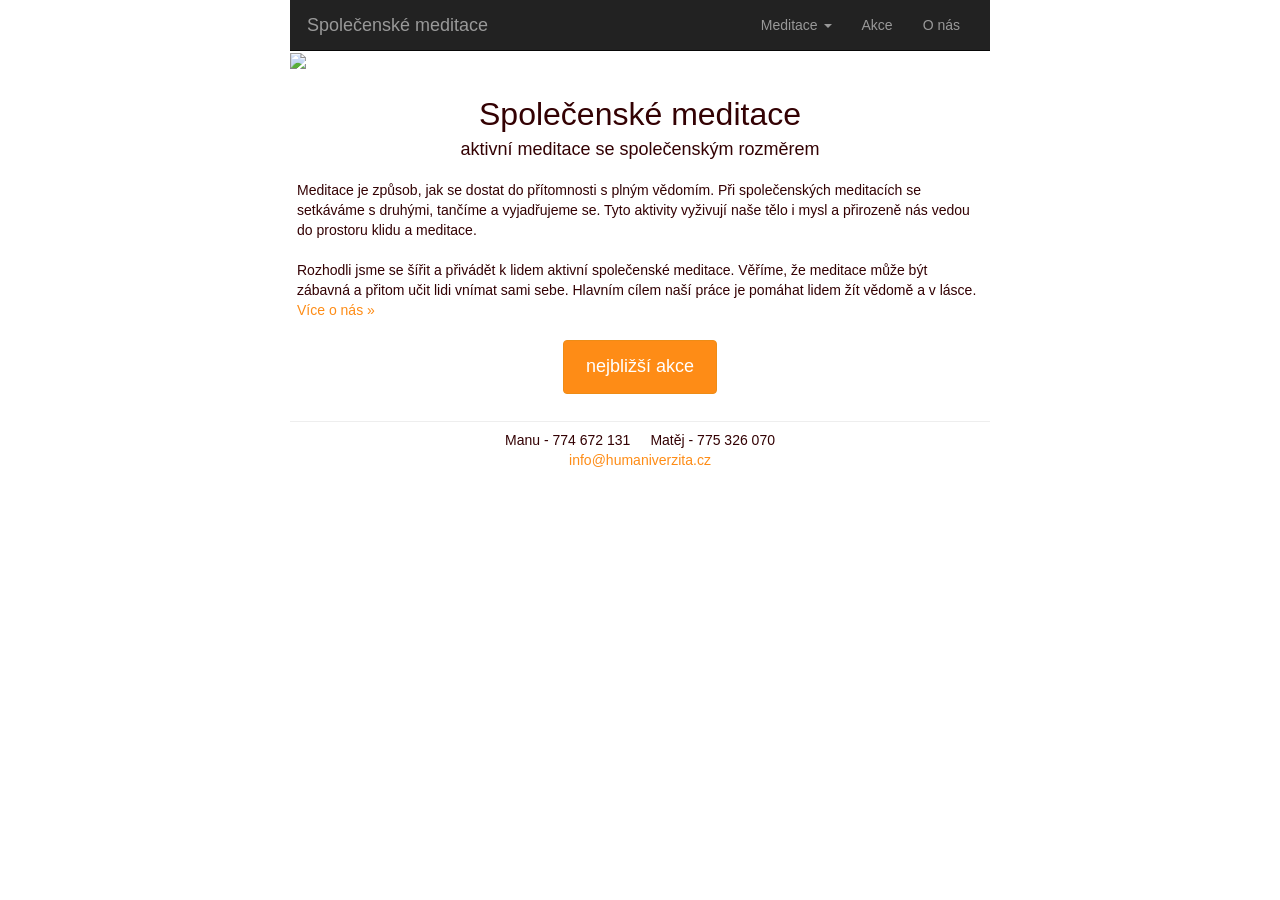
==== commit 6aac90b9: "new index.html" ====
--- a/index.html
+++ b/index.html
@@ -1,143 +1,201 @@
 <!DOCTYPE html>
+<!-- saved from url=(0028)http://aum.humaniverzita.cz/ -->
 <html class=" js flexbox flexboxlegacy canvas canvastext webgl no-touch geolocation postmessage websqldatabase indexeddb hashchange history draganddrop websockets rgba hsla multiplebgs backgroundsize borderimage borderradius boxshadow textshadow opacity cssanimations csscolumns cssgradients cssreflections csstransforms no-csstransforms3d csstransitions fontface no-generatedcontent video audio localstorage sessionstorage webworkers applicationcache svg inlinesvg smil svgclippaths"><head><meta http-equiv="Content-Type" content="text/html; charset=UTF-8">
-    
+
     <meta name="viewport" content="width=device-width, initial-scale=1.0">
-    <title>Aktivní společenské meditace - Humaniverzita v ČR</title>
-
-    <link rel="stylesheet" type="text/css" href="./src/css.css">
-    
+    <title>Společenské meditace - Humaniverzita v ČR</title>
+    <link href="./src/css.css" rel="stylesheet">
+
     <script src="./src/modernizr"></script>
 
-    <script src="./src/jquery"></script>
-
-    <script src="./src/bootstrap"></script>
-    
-
     <style>
+        a {
+            color: #fe8c16;
+        }
+        a:hover {
+            color: #bf1a2c;
+        }
+        button.mybtn{
+            color: white;
+            background-color: #fe8c16;
+            border-color: #ee8c16;
+        }
+        button.mybtn:hover{
+            color: white;
+            background-color: #ffac26;
+            border-color: #ffac26;
+        }
         h1,
         h2,
         h3 {
-          margin-top: 31px;
-          margin-bottom: 15px;
-}
+            margin-top: 20px;
+            margin-bottom: 15px;
+        }
+        h1 {
+            font-size:32px;
+        }
+        h2 {
+            font-size: 26px;
+        }
+        h3 {
+            font-size: 18px;
+        }
         p.bold {
             font-weight: bold;
         }
+        p.citation {
+            font-style: italic;
+        }
         .nav .nav-divider {
-          background-color: #464646
-        }
-        img {
-                padding: 11px;
-                display: block;
-                float:left;
+            background-color: #464646
+        }
+        img.personal-photo {
+            padding: 0px;
+            margin-left: 5px;
+            margin-bottom: 5px;
+            display: block;
+            float:right;
         }
         .center-cropped {
-          background-position: center center;
-          background-repeat: no-repeat;
-          overflow: hidden;
+            background-position: center center;
+            background-repeat: no-repeat;
+            overflow: hidden;
         }
         .basic-text-padding {
-          padding: 12px;
-        }
+            padding: 7px;
+        }
+
+        .flex-footer-container {
+            display: flex;
+            flex-wrap: wrap;
+            align-content:center;
+            align-self: center;
+        }
+        body {
+            color: #330103;
+        }
+        .letter-colored {
+            color: #c01c2d;
+        }
+
     </style>
 </head>
 <body>
-    <div class="navbar navbar-inverse navbar-fixed-top">
-        <div class="container" style="max-width:710px">
-            <div class="navbar-header">
-                <button type="button" class="navbar-toggle" data-toggle="collapse" data-target=".navbar-collapse">
-                    <span class="icon-bar"></span>
-                    <span class="icon-bar"></span>
-                    <span class="icon-bar"></span>
-                </button>
-                <a class="navbar-brand" href="/">
-                  
-                Aktivní společenské meditace</a>
-            </div>
-            <div class="navbar-collapse collapse">
-                <ul class="nav navbar-nav navbar-right">
-                    <li><a href="/aum">AUM meditace</a></li>
-                    <li><a href="h/flushing">Flushing</a></li>
-                    <li class="nav-divider"> </li>
-
-                    <li></li>
-                    <li><a href="/about">O nás</a></li>
-                </ul>
-            </div>
-        </div>
-    </div>
-    <div class="container body-content" style="padding:0">
-        <div style="max-width:700px; width:auto; margin:0 auto">
-            
-
-
-<img style="align-self:center; margin:0px; float:none; padding:0px; overflow: hidden; width:703px; padding-top:7px; padding-bottom:13px" src="./src/obr.jpg">
-
-<div class="basic-text-padding">
-
-    <p>
-        Jsme dva nejlepší kamarádi, kteří se rozhodli šířit a přivádět k&nbsp;lidem aktivní společenské meditace.
-        Věříme, že meditace může být zábavná a společenská a přitom učit lidi vnímat sami sebe. Hlavním
-        cílem naší práce je pomáhat lidem žít vědomě a v lásce. <a href="http://aumhumaniverzita.azurewebsites.net/about">Více o nás »</a>
-
-    </p>
-
-
-
-    <h3 class="post-title">Nejbližší akce</h3>
-
-
-    <h4>Flushing - <a target="_blank" href="https://docs.google.com/forms/d/e/1FAIpQLScLzZDaYFZD_hgGGWgdU2LEBiwb7b8utNqOBvWHoCxd4NHK_A/viewform">přihlásit se</a></h4>
-
-    
-    
-
-    <div class="entry clearfix">
-        <p>
-            <strong>Kdy:</strong><br>
-            středa 16.11.2016<br>18:00 - 21:00
-        </p>
-
-        <p>
-            <strong>Kde:</strong><br>
-            Praha (bude upřesněno)
-        </p>
-
-        <p><span style="color: #222222;"><strong>Cena:</strong> 500Kč, studenti 400Kč.</span></p>
-    </div>
-
-
-    <h4>AUM meditace - <a target="_blank" href="https://docs.google.com/forms/d/e/1FAIpQLSdIraZk5XUZr_aArlcseeiZ6dBXswNpOEfl-w65aJsZgCQpZQ/viewform">přihlásit se</a></h4>
-
-    <div class="entry clearfix">
-        <p>
-            <strong>Kdy:</strong><br>
-            sobota 26.11.2016<br>16:00 - 19:00
-        </p>
-
-        <p>
-            <strong>Kde:</strong><br>
-            Praha (bude upřesněno)
-        </p>
-
-        <p><span style="color: #222222;"><strong>Cena:</strong> 500Kč, studenti 400Kč.</span></p>
-
-    </div>
-
-
-    <div style="margin-top: 20px">
-        <span style="color: #222222">
-            Dotazy posílejte na <a href="mailto:info@humaniverzita.cz">info@humaniverzita.cz</a> nebo volejte na 775&nbsp;326&nbsp;070 <a href="http://aumhumaniverzita.azurewebsites.net/About">Matějovi</a>
-            či na 774&nbsp;672&nbsp;131 <a href="http://aumhumaniverzita.azurewebsites.net/About">Manuovi</a>.
-        </span>
+<div class="navbar navbar-inverse navbar-fixed-top" style="max-width:700px; align-self:center; margin:auto">
+    <div class="container" style="max-width:700px">
+        <div class="navbar-header" style="margin-left:2px">
+            <button type="button" class="navbar-toggle" data-toggle="collapse" data-target=".navbar-collapse">
+                <span class="icon-bar"></span>
+                <span class="icon-bar"></span>
+                <span class="icon-bar"></span>
+            </button>
+            <a class="navbar-brand" href="http://aum.humaniverzita.cz/">
+
+                Společenské meditace</a>
+        </div>
+        <div class="navbar-collapse collapse">
+            <ul class="nav navbar-nav navbar-right">
+                <li class="dropdown">
+                    <a href="http://aum.humaniverzita.cz/#" class="dropdown-toggle" data-toggle="dropdown" role="button" aria-haspopup="true" aria-expanded="false">
+                        Meditace <span class="caret"></span>
+                    </a>
+                    <ul class="dropdown-menu">
+                        <li><a href="http://aum.humaniverzita.cz/aum">AUM meditace</a></li>
+                        <li><a href="http://aum.humaniverzita.cz/flushing">Flushing</a></li>
+
+                    </ul>
+                </li>
+                <li><a href="http://aum.humaniverzita.cz/actions">Akce</a></li>
+
+                <li class="nav-divider"> </li>
+
+                <li><a href="http://aum.humaniverzita.cz/about">O nás</a></li>
+            </ul>
+        </div>
     </div>
 </div>
-            <hr>
-            <footer>
-                
-            </footer>
-        </div>
-        
+<div class="container body-content" style="padding:0">
+    <div style="max-width:700px; width:auto; margin:0 auto">
+
+
+        <div style="width:100%; max-width:700px; overflow:hidden">
+            <img style="align-self:center; margin:0px; float:none; max-width:700px; padding:0px; padding-top:0px; padding-bottom:0px" src="./Společenské meditace - Humaniverzita v ČR_files/party.png">
+        </div>
+
+
+        <div class="basic-text-padding">
+
+            <div style="text-align:center">
+                <h1>Společenské meditace</h1>
+                <h3 style="margin-top:-7px; margin-bottom:20px">aktivní meditace se&nbsp;společenským&nbsp;rozměrem</h3>
+            </div>
+
+
+
+
+
+
+
+
+
+            <p style="padding-bottom:10px">
+
+
+                Meditace je způsob, jak se dostat do přítomnosti s&nbsp;plným vědomím.
+                Při společenských meditacích se setkáváme s&nbsp;druhými, tančíme a&nbsp;vyjadřujeme se.
+                Tyto aktivity vyživují naše tělo i&nbsp;mysl a&nbsp;přirozeně nás vedou do prostoru klidu a&nbsp;meditace.
+
+            </p>
+            <p style="padding-bottom:10px">
+
+
+                Rozhodli jsme se šířit a&nbsp;přivádět k&nbsp;lidem aktivní společenské meditace.
+                Věříme, že meditace může být zábavná a&nbsp;přitom učit lidi vnímat sami sebe. Hlavním
+                cílem naší práce je pomáhat lidem žít vědomě a&nbsp;v&nbsp;lásce. <a href="http://aum.humaniverzita.cz/about">Více o nás »</a>
+
+            </p>
+
+
+
+
+            <div style="text-align:center">
+                <button type="button" onclick="location.href=&#39;./actions&#39;;" class="btn btn-warning mybtn">
+                    <h4 style="padding:5px; margin:5px">nejbližší akce</h4>
+                </button>
+            </div>
+
+
+
+        </div>
+
+        <hr>
+        <footer>
+
+
+            <div class="flex-footer-container" style="margin:auto; max-width:290px; margin-top:-12px">
+                <div style="align-self:center; margin:auto; padding-left:10px; padding-right:10px">
+                    Manu&nbsp;-&nbsp;774&nbsp;672&nbsp;131
+                </div>
+                <div style="align-self:center; margin:auto; padding-left:10px; padding-right:10px">
+                    Matěj&nbsp;-&nbsp;775&nbsp;326&nbsp;070
+                </div>
+            </div>
+            <div class="flex-footer-container" style="margin:auto">
+                <a href="mailto:info@humaniverzita.cz" style="margin:auto">info@humaniverzita.cz</a>
+            </div>
+
+
+        </footer>
     </div>
 
-</body></html>
+</div>
+
+<script src="./src/jquery"></script>
+
+<script src="./src/bootstrap"></script>
+
+
+
+
+</body>
+</html>
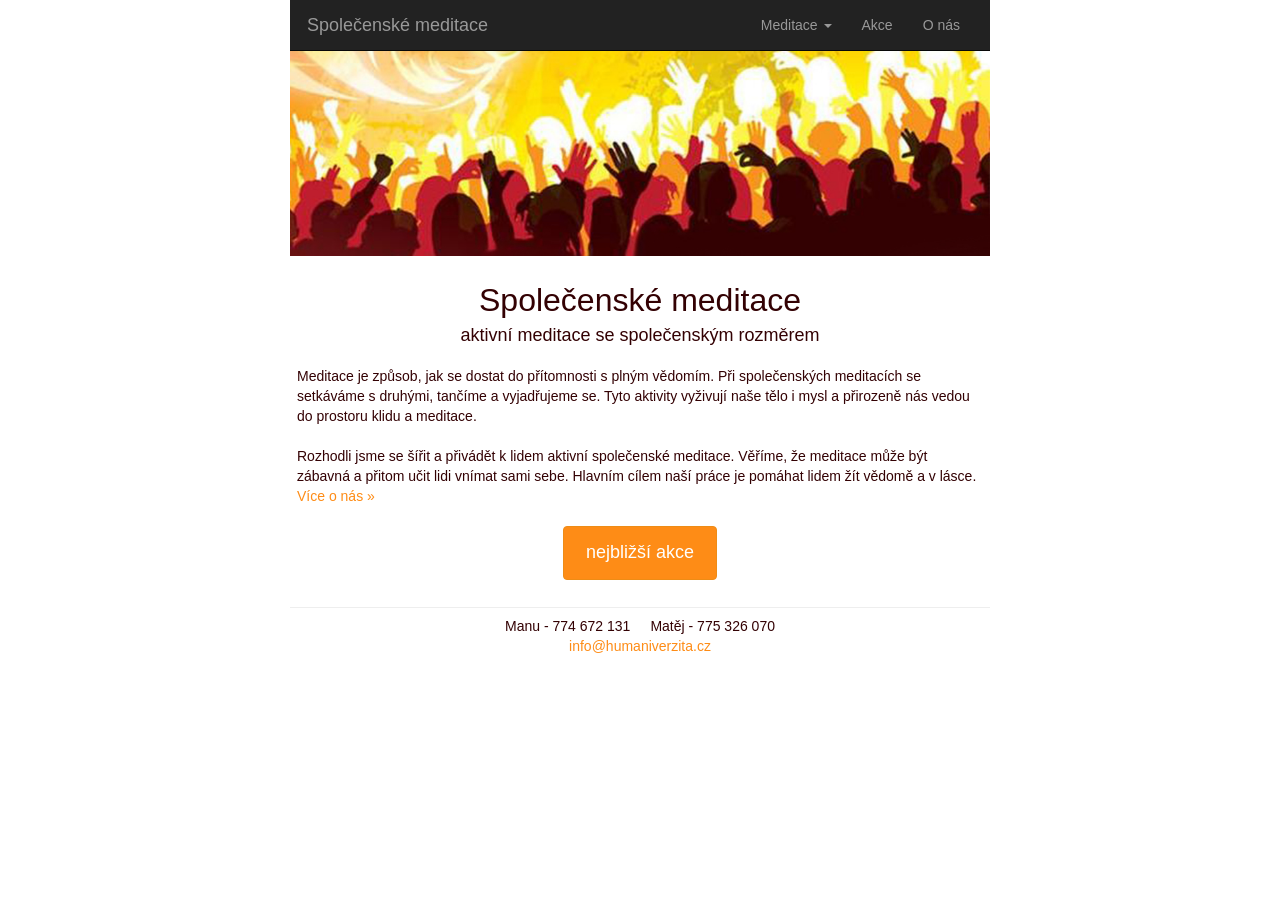
==== commit 2c7290a5: "new index.html" ====
--- a/index.html
+++ b/index.html
@@ -119,7 +119,7 @@
 
 
         <div style="width:100%; max-width:700px; overflow:hidden">
-            <img style="align-self:center; margin:0px; float:none; max-width:700px; padding:0px; padding-top:0px; padding-bottom:0px" src="./Společenské meditace - Humaniverzita v ČR_files/party.png">
+            <img style="align-self:center; margin:0px; float:none; max-width:700px; padding:0px; padding-top:0px; padding-bottom:0px" src="./src/party.png">
         </div>
 
 
@@ -159,7 +159,7 @@
 
 
             <div style="text-align:center">
-                <button type="button" onclick="location.href=&#39;./actions&#39;;" class="btn btn-warning mybtn">
+                <button type="button" onclick="location.href='./actions';" class="btn btn-warning mybtn">
                     <h4 style="padding:5px; margin:5px">nejbližší akce</h4>
                 </button>
             </div>
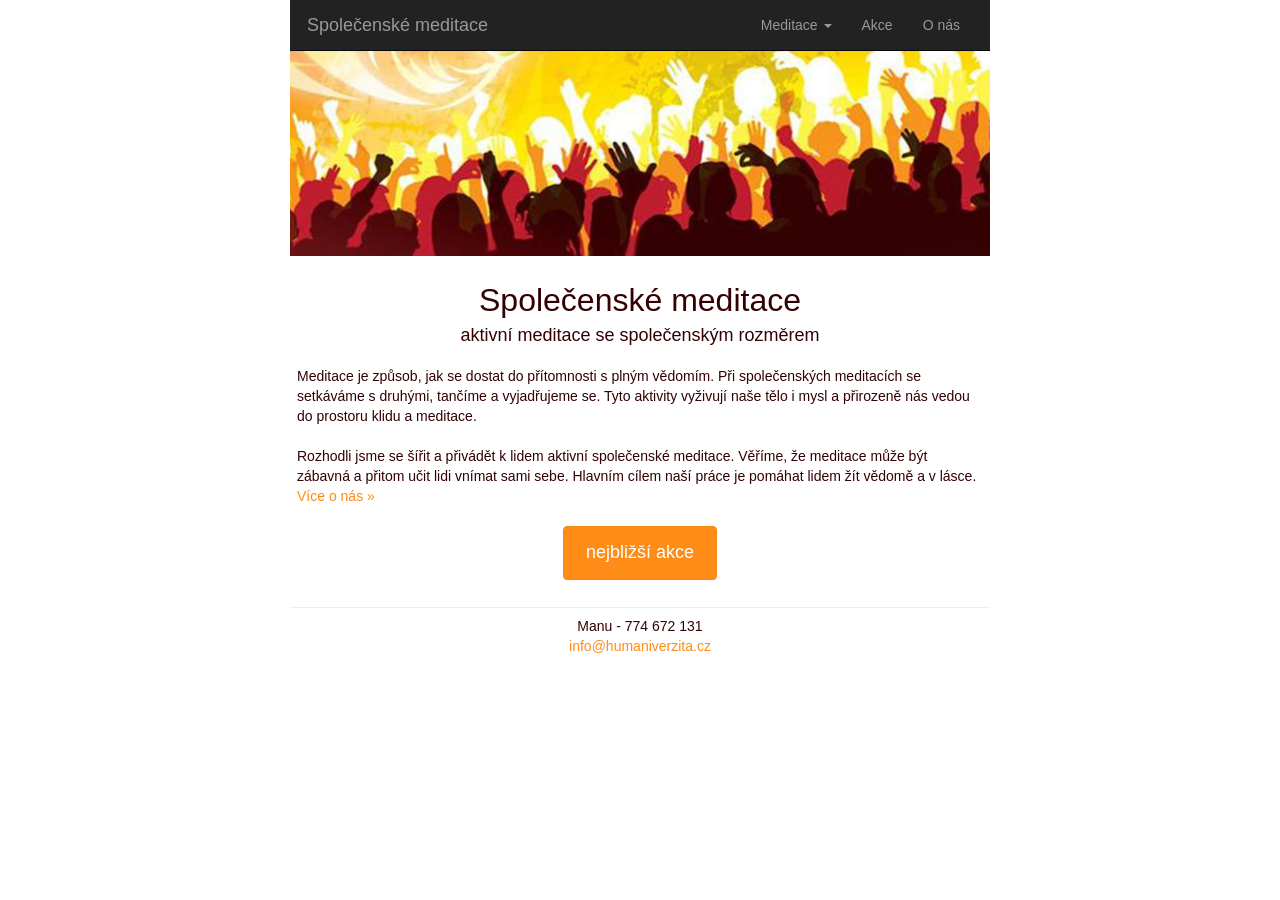
==== commit e738f2d1: "Update index.html" ====
--- a/index.html
+++ b/index.html
@@ -1,123 +1,29 @@
 <!DOCTYPE html>
-<!-- saved from url=(0028)http://aum.humaniverzita.cz/ -->
-<html class=" js flexbox flexboxlegacy canvas canvastext webgl no-touch geolocation postmessage websqldatabase indexeddb hashchange history draganddrop websockets rgba hsla multiplebgs backgroundsize borderimage borderradius boxshadow textshadow opacity cssanimations csscolumns cssgradients cssreflections csstransforms no-csstransforms3d csstransitions fontface no-generatedcontent video audio localstorage sessionstorage webworkers applicationcache svg inlinesvg smil svgclippaths"><head><meta http-equiv="Content-Type" content="text/html; charset=UTF-8">
-
+<html class=" js flexbox flexboxlegacy canvas canvastext webgl no-touch geolocation postmessage websqldatabase indexeddb hashchange history draganddrop websockets rgba hsla multiplebgs backgroundsize borderimage borderradius boxshadow textshadow opacity cssanimations csscolumns cssgradients cssreflections csstransforms no-csstransforms3d csstransitions fontface no-generatedcontent video audio localstorage sessionstorage webworkers applicationcache svg inlinesvg smil svgclippaths">
+<head><meta http-equiv="Content-Type" content="text/html; charset=UTF-8">
     <meta name="viewport" content="width=device-width, initial-scale=1.0">
     <title>Společenské meditace - Humaniverzita v ČR</title>
     <link href="./src/css.css" rel="stylesheet">
+    <link href="./src/mystyle.css" rel="stylesheet">
 
     <script src="./src/modernizr"></script>
-
-    <style>
-        a {
-            color: #fe8c16;
-        }
-        a:hover {
-            color: #bf1a2c;
-        }
-        button.mybtn{
-            color: white;
-            background-color: #fe8c16;
-            border-color: #ee8c16;
-        }
-        button.mybtn:hover{
-            color: white;
-            background-color: #ffac26;
-            border-color: #ffac26;
-        }
-        h1,
-        h2,
-        h3 {
-            margin-top: 20px;
-            margin-bottom: 15px;
-        }
-        h1 {
-            font-size:32px;
-        }
-        h2 {
-            font-size: 26px;
-        }
-        h3 {
-            font-size: 18px;
-        }
-        p.bold {
-            font-weight: bold;
-        }
-        p.citation {
-            font-style: italic;
-        }
-        .nav .nav-divider {
-            background-color: #464646
-        }
-        img.personal-photo {
-            padding: 0px;
-            margin-left: 5px;
-            margin-bottom: 5px;
-            display: block;
-            float:right;
-        }
-        .center-cropped {
-            background-position: center center;
-            background-repeat: no-repeat;
-            overflow: hidden;
-        }
-        .basic-text-padding {
-            padding: 7px;
-        }
-
-        .flex-footer-container {
-            display: flex;
-            flex-wrap: wrap;
-            align-content:center;
-            align-self: center;
-        }
-        body {
-            color: #330103;
-        }
-        .letter-colored {
-            color: #c01c2d;
-        }
-
-    </style>
+    <script src="./src/jquery"></script>
+    <script src="./src/bootstrap"></script>
+ 
+    <script>
+        $(function(){
+            $("#includeMenu").load("./shared/menu.html");
+        });
+        $(function(){
+            $("#includeFooter").load("./shared/footer.html");
+        });
+    </script>
 </head>
 <body>
-<div class="navbar navbar-inverse navbar-fixed-top" style="max-width:700px; align-self:center; margin:auto">
-    <div class="container" style="max-width:700px">
-        <div class="navbar-header" style="margin-left:2px">
-            <button type="button" class="navbar-toggle" data-toggle="collapse" data-target=".navbar-collapse">
-                <span class="icon-bar"></span>
-                <span class="icon-bar"></span>
-                <span class="icon-bar"></span>
-            </button>
-            <a class="navbar-brand" href="http://aum.humaniverzita.cz/">
+<div id="includeMenu"></div>
+<div class="container body-content" style="padding:0; max-width:700px; width:auto; margin:0 auto">
 
-                Společenské meditace</a>
-        </div>
-        <div class="navbar-collapse collapse">
-            <ul class="nav navbar-nav navbar-right">
-                <li class="dropdown">
-                    <a href="http://aum.humaniverzita.cz/#" class="dropdown-toggle" data-toggle="dropdown" role="button" aria-haspopup="true" aria-expanded="false">
-                        Meditace <span class="caret"></span>
-                    </a>
-                    <ul class="dropdown-menu">
-                        <li><a href="http://aum.humaniverzita.cz/aum">AUM meditace</a></li>
-                        <li><a href="http://aum.humaniverzita.cz/flushing">Flushing</a></li>
-
-                    </ul>
-                </li>
-                <li><a href="http://aum.humaniverzita.cz/actions">Akce</a></li>
-
-                <li class="nav-divider"> </li>
-
-                <li><a href="http://aum.humaniverzita.cz/about">O nás</a></li>
-            </ul>
-        </div>
-    </div>
-</div>
-<div class="container body-content" style="padding:0">
-    <div style="max-width:700px; width:auto; margin:0 auto">
-
-
+        <!--custom site...-->
         <div style="width:100%; max-width:700px; overflow:hidden">
             <img style="align-self:center; margin:0px; float:none; max-width:700px; padding:0px; padding-top:0px; padding-bottom:0px" src="./src/party.png">
         </div>
@@ -130,18 +36,8 @@
                 <h3 style="margin-top:-7px; margin-bottom:20px">aktivní meditace se&nbsp;společenským&nbsp;rozměrem</h3>
             </div>
 
-
-
-
-
-
-
-
-
             <p style="padding-bottom:10px">
-
-
-                Meditace je způsob, jak se dostat do přítomnosti s&nbsp;plným vědomím.
+                 Meditace je způsob, jak se dostat do přítomnosti s&nbsp;plným vědomím.
                 Při společenských meditacích se setkáváme s&nbsp;druhými, tančíme a&nbsp;vyjadřujeme se.
                 Tyto aktivity vyživují naše tělo i&nbsp;mysl a&nbsp;přirozeně nás vedou do prostoru klidu a&nbsp;meditace.
 
@@ -159,7 +55,7 @@
 
 
             <div style="text-align:center">
-                <button type="button" onclick="location.href='./actions';" class="btn btn-warning mybtn">
+                <button type="button" onclick="location.href='events';" class="btn btn-warning mybtn">
                     <h4 style="padding:5px; margin:5px">nejbližší akce</h4>
                 </button>
             </div>
@@ -168,34 +64,7 @@
 
         </div>
 
-        <hr>
-        <footer>
-
-
-            <div class="flex-footer-container" style="margin:auto; max-width:290px; margin-top:-12px">
-                <div style="align-self:center; margin:auto; padding-left:10px; padding-right:10px">
-                    Manu&nbsp;-&nbsp;774&nbsp;672&nbsp;131
-                </div>
-                <div style="align-self:center; margin:auto; padding-left:10px; padding-right:10px">
-                    Matěj&nbsp;-&nbsp;775&nbsp;326&nbsp;070
-                </div>
-            </div>
-            <div class="flex-footer-container" style="margin:auto">
-                <a href="mailto:info@humaniverzita.cz" style="margin:auto">info@humaniverzita.cz</a>
-            </div>
-
-
-        </footer>
-    </div>
-
+    <div id="includeFooter"></div>
 </div>
-
-<script src="./src/jquery"></script>
-
-<script src="./src/bootstrap"></script>
-
-
-
-
 </body>
-</html>+</html>
--- a/src/mystyle.css
+++ b/src/mystyle.css
@@ -0,0 +1,68 @@
+a {
+    color: #fe8c16;
+}
+a:hover {
+    color: #bf1a2c;
+}
+button.mybtn{
+    color: white;
+    background-color: #fe8c16;
+    border-color: #ee8c16;
+}
+button.mybtn:hover{
+    color: white;
+    background-color: #ffac26;
+    border-color: #ffac26;
+}
+h1,
+h2,
+h3 {
+    margin-top: 20px;
+    margin-bottom: 15px;
+}
+h1 {
+    font-size:32px;
+}
+h2 {
+    font-size: 26px;
+}
+h3 {
+    font-size: 18px;
+}
+p.bold {
+    font-weight: bold;
+}
+p.citation {
+    font-style: italic;
+}
+.nav .nav-divider {
+    background-color: #464646
+}
+img.personal-photo {
+    padding: 0px;
+    margin-left: 5px;
+    margin-bottom: 5px;
+    display: block;
+    float:right;
+}
+.center-cropped {
+    background-position: center center;
+    background-repeat: no-repeat;
+    overflow: hidden;
+}
+.basic-text-padding {
+    padding: 7px;
+}
+
+.flex-footer-container {
+    display: flex;
+    flex-wrap: wrap;
+    align-content:center;
+    align-self: center;
+}
+body {
+    color: #330103;
+}
+.letter-colored {
+    color: #c01c2d;
+}
